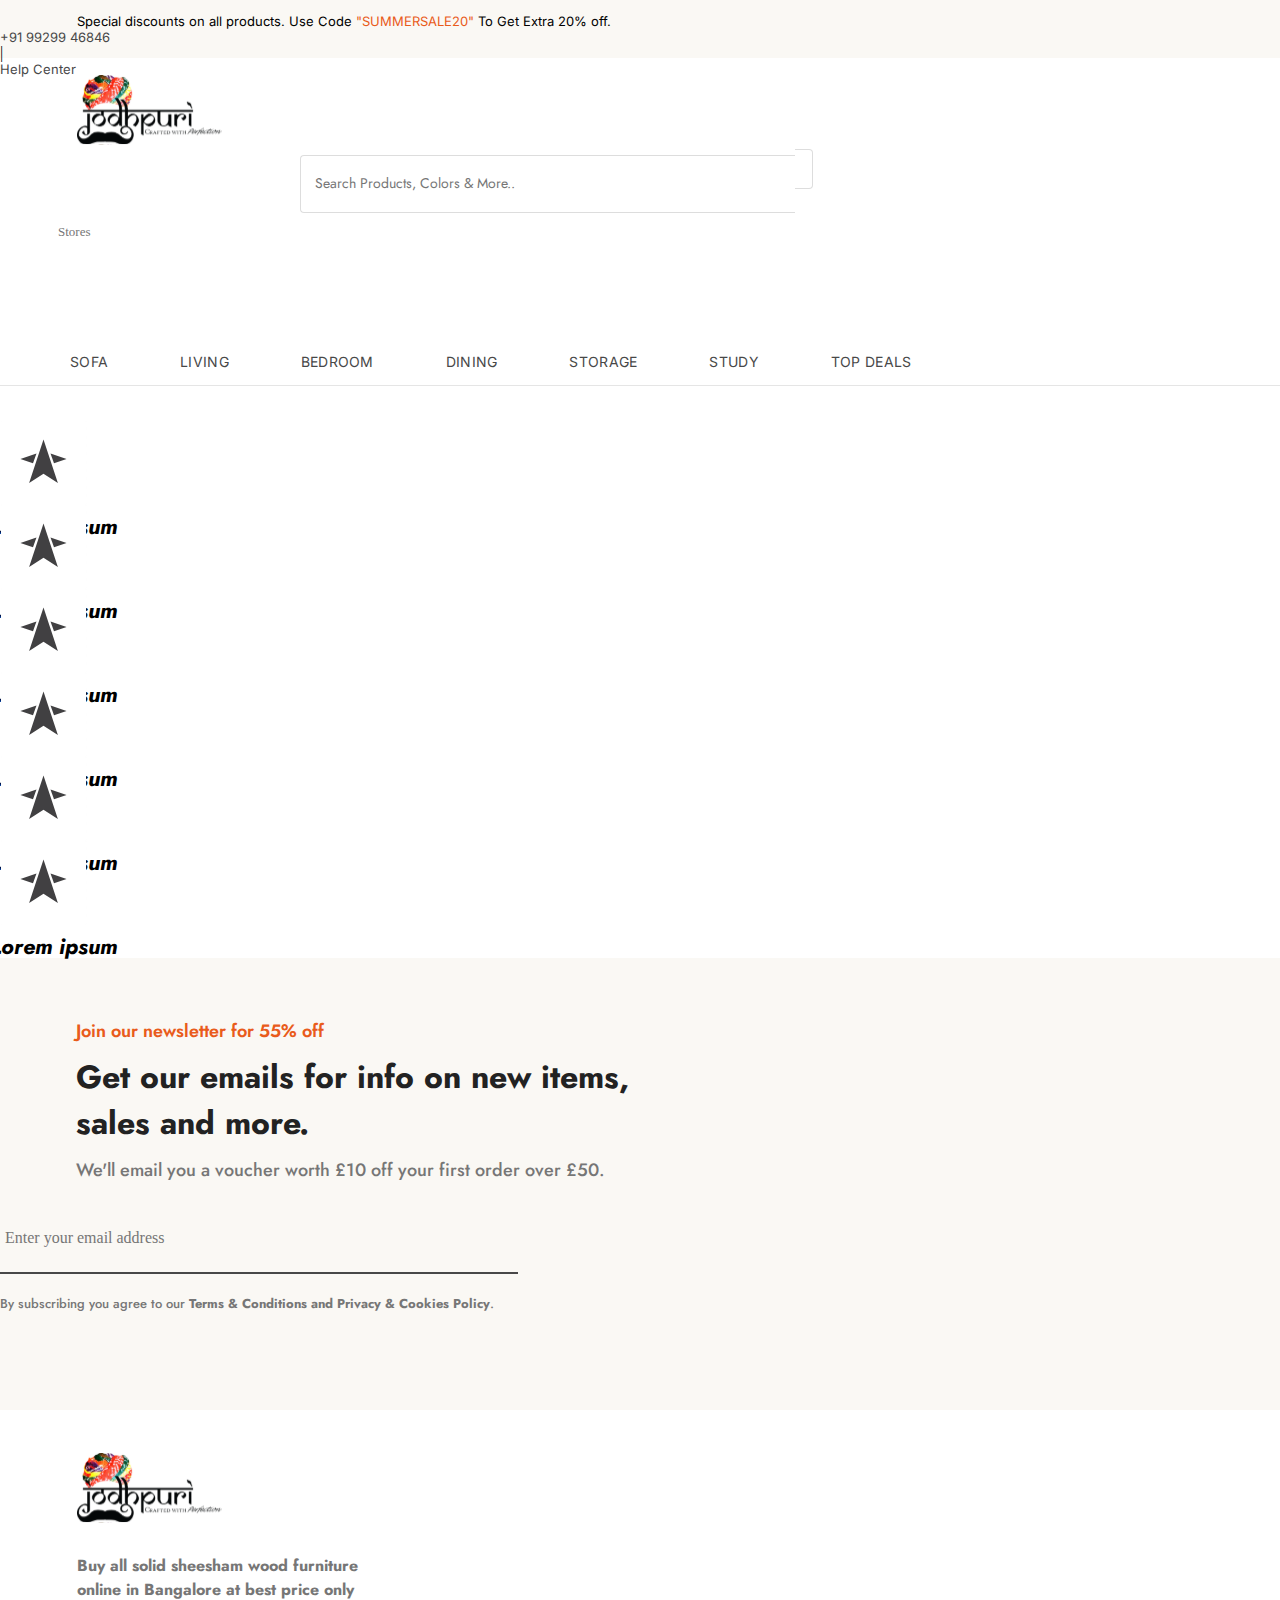
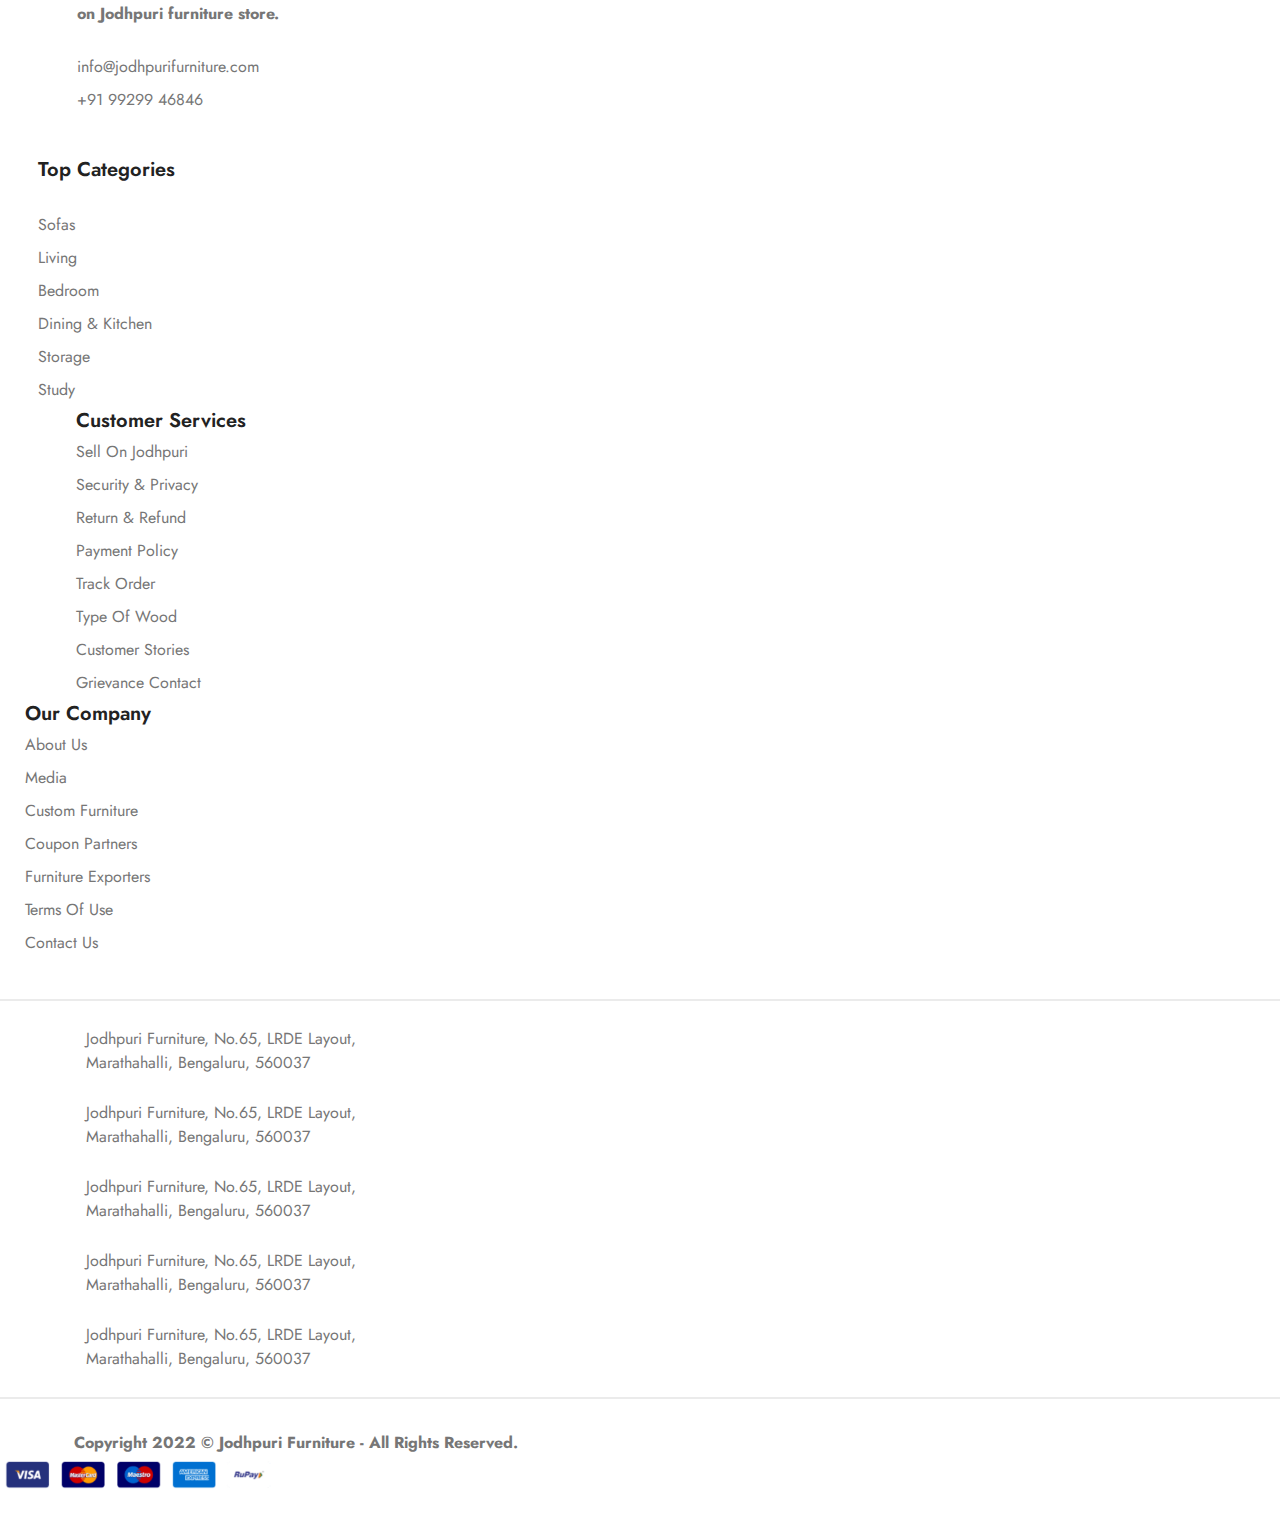
==== aboutus.html @ 8ca2beb3 "ok" ====
<!doctype html>
<html lang="en">

<head>
    <link rel="stylesheet" href="https://cdnjs.cloudflare.com/ajax/libs/font-awesome/6.2.0/css/all.min.css"
        integrity="sha512-xh6O/CkQoPOWDdYTDqeRdPCVd1SpvCA9XXcUnZS2FmJNp1coAFzvtCN9BmamE+4aHK8yyUHUSCcJHgXloTyT2A=="
        crossorigin="anonymous" referrerpolicy="no-referrer" />
    <!-- Required meta tags -->
    <meta charset="utf-8">
    <meta name="viewport" content="width=device-width, initial-scale=1">
    <!--  -->
    <link rel="stylesheet" href="css/index.css">
    <!-- Bootstrap CSS -->
    <link href="https://cdn.jsdelivr.net/npm/bootstrap@5.0.2/dist/css/bootstrap.min.css" rel="stylesheet"
        integrity="sha384-EVSTQN3/azprG1Anm3QDgpJLIm9Nao0Yz1ztcQTwFspd3yD65VohhpuuCOmLASjC" crossorigin="anonymous">
    <link rel="stylesheet" href="mega.css">
    <script src="https://cdnjs.cloudflare.com/ajax/libs/jquery/3.6.1/jquery.min.js" integrity="sha512-aVKKRRi/Q/YV+4mjoKBsE4x3H+BkegoM/em46NNlCqNTmUYADjBbeNefNxYV7giUp0VxICtqdrbqU7iVaeZNXA==" crossorigin="anonymous" referrerpolicy="no-referrer"></script>

    <title>Jodhpuri</title>
</head>

<body>
    <div class="discount container-fluid">
        <div class="container">
            <div class="header-1 d-flex justify-content-between">
                <h1 class="font-13 inter mb-0">
                    Special discounts on all products. Use Code <span>"SUMMERSALE20"</span> To Get Extra 20% off.
                </h1>
                <div class="contact d-flex">
                    <div class="me-3">
                        <i class="fa-solid fa-phone"></i> <a href="" class="font-13 inter">+91 99299 46846</a>
                    </div>
                    |
                    <div class="ms-3">
                        <i class="fa-regular fa-circle-question"></i> <a href="" class="font-13 inter">Help Center</a>
                    </div>
                </div>
            </div>
        </div>
    </div>
    <header>
        <div class="container">
            <div class="d-flex">
                <img src="images/logo.svg" alt="">
                <div class="search">
                    <input type="text" placeholder="Search Products, Colors & More..">
                    <button type="submit">
                        <i class="fa-solid fa-magnifying-glass"></i>
                    </button>
                </div>
                <div class="store d-flex">
                    <i class="fa-solid fa-store"></i>
                    <span class="font-13">Stores</span>
                </div>
                <div class="account">
                    <i class="fa-regular fa-user"></i>
                    <i class="fa-regular fa-heart"></i>
                    <i class="fa-solid fa-cart-shopping"></i>
                </div>

            </div>
            <nav>
                <ul class="ul-reset">
                    <li><a href='#'>SOFA</a></li>
                    <li class='droppable'>
                        <a href='#'>LIVING</a>
                        <div class='mega-menu'>
                            <div class="cf">
                                <ul class="ul-reset">
                                    <h3>Sofa Sets</h3>
                                    <li><a href='#'>Wooden Sofa Sets</a></li>
                                    <li><a href='#'>3 Seater Sofa</a></li>
                                    <li><a href='#'>2 Seater Sofa</a></li>
                                    <li><a href='#'>1 Seater Sofa</a></li>
                                    <li><a href='#'>L Shape Sofa</a></li>
                                </ul><!-- .ul-reset -->
                                <ul class="ul-reset">
                                    <h3>SOFA CUM BED</h3>
                                    <li><a href='#'>Wooden Sofa Sets</a></li>
                                    <li><a href='#'>3 Seater Sofa</a></li>
                                    <li><a href='#'>2 Seater Sofa</a></li>
                                    <li><a href='#'>1 Seater Sofa</a></li>
                                    <li><a href='#'>L Shape Sofa</a></li>
                                </ul><!-- .ul-reset -->
                                <ul class="ul-reset">
                                    <h3>SOFA CUM BED</h3>
                                    <li><a href='#'>Wooden Sofa Sets</a></li>
                                    <li><a href='#'>3 Seater Sofa</a></li>
                                    <li><a href='#'>2 Seater Sofa</a></li>
                                    <li><a href='#'>1 Seater Sofa</a></li>
                                    <li><a href='#'>L Shape Sofa</a></li>
                                </ul><!-- .ul-reset -->
                                <ul class="ul-reset">
                                    <li><img src="images/mega-img.png" alt=""></li>
                                </ul>
                            </div><!-- .container -->
                        </div><!-- .mega-menu -->
                    </li><!-- .droppable -->
                    <li class='droppable'>
                        <a href='#'>BEDROOM</a>
                        <div class='mega-menu'>
                            <div class="container cf">
                                <ul class="ul-reset">
                                    <h3>Heading 1</h3>
                                    <li><a href='#'>Category Two Sublink</a></li>
                                    <li><a href='#'>Category Two Sublink</a></li>
                                    <li><a href='#'>Category Two Sublink</a></li>
                                    <li><a href='#'>Category Two Sublink</a></li>
                                    <li><a href='#'>Category Two Sublink</a></li>
                                </ul><!-- .ul-reset -->
                                <ul class="ul-reset">
                                    <h3>Heading 2</h3>
                                    <li><a href='#'>Category Two Sublink</a></li>
                                    <li><a href='#'>Category Two Sublink</a></li>
                                    <li><a href='#'>Category Two Sublink</a></li>
                                    <li><a href='#'>Category Two Sublink</a></li>
                                    <li><a href='#'>Category Two Sublink</a></li>
                                </ul><!-- .ul-reset -->
                                <ul class="ul-reset">
                                    <h3>Heading 3</h3>
                                    <li><a href='#'>Category Two Sublink</a></li>
                                    <li><a href='#'>Category Two Sublink</a></li>
                                    <li><a href='#'>Category Two Sublink</a></li>
                                    <li><a href='#'>Category Two Sublink</a></li>
                                    <li><a href='#'>Category Two Sublink</a></li>
                                </ul><!-- .ul-reset -->
                                <ul class="ul-reset">
                                    <h3>Heading 4</h3>
                                    <li><a href='#'>Category Two Sublink</a></li>
                                    <li><a href='#'>Category Two Sublink</a></li>
                                    <li><a href='#'>Category Two Sublink</a></li>
                                    <li><a href='#'>Category Two Sublink</a></li>
                                    <li><a href='#'>Category Two Sublink</a></li>
                                </ul><!-- .ul-reset -->
                            </div><!-- .container -->
                        </div><!-- .mega-menu-->
                    </li><!-- .droppable -->
                    <li class="droppable"><a href='#'>DINING</a>
                        <div class='mega-menu'>
                            <div class="cf">
                                <ul class="ul-reset">
                                    <h3>Sofa Sets</h3>
                                    <li><a href='#'>Wooden Sofa Sets</a></li>
                                    <li><a href='#'>3 Seater Sofa</a></li>
                                    <li><a href='#'>2 Seater Sofa</a></li>
                                    <li><a href='#'>1 Seater Sofa</a></li>
                                    <li><a href='#'>L Shape Sofa</a></li>
                                </ul><!-- .ul-reset -->
                                <ul class="ul-reset">
                                    <h3>SOFA CUM BED</h3>
                                    <li><a href='#'>Wooden Sofa Sets</a></li>
                                    <li><a href='#'>3 Seater Sofa</a></li>
                                    <li><a href='#'>2 Seater Sofa</a></li>
                                    <li><a href='#'>1 Seater Sofa</a></li>
                                    <li><a href='#'>L Shape Sofa</a></li>
                                </ul><!-- .ul-reset -->
                                <ul class="ul-reset">
                                    <h3>SOFA CUM BED</h3>
                                    <li><a href='#'>Wooden Sofa Sets</a></li>
                                    <li><a href='#'>3 Seater Sofa</a></li>
                                    <li><a href='#'>2 Seater Sofa</a></li>
                                    <li><a href='#'>1 Seater Sofa</a></li>
                                    <li><a href='#'>L Shape Sofa</a></li>
                                </ul><!-- .ul-reset -->
                                <ul class="ul-reset">
                                    <li><img src="images/mega-img.png" alt=""></li>
                                </ul>
                            </div><!-- .container -->
                        </div>
                    </li>
                    <li><a href='#'>STORAGE</a></li>
                    <li><a href='#'>STUDY</a></li>
                    <li><a href='#'>TOP DEALS</a></li>
                </ul><!-- .container .ul-reset -->
            </nav>
        </div>
    </header>





    <section class="section-14">
        <div class="container">
            <div class="row">
                <div class="col-lg-2">
                    <div class="star d-flex">
                        <img src="images/star.svg" alt="">
                        <h1 class="jost fw-700">Lorem ipsum</h1>
                    </div>
                </div>
                <div class="col-lg-2">
                    <div class="star d-flex">
                        <img src="images/star.svg" alt="">
                        <h1 class="jost fw-700">Lorem ipsum</h1>
                    </div>
                </div>
                <div class="col-lg-2">
                    <div class="star d-flex">
                        <img src="images/star.svg" alt="">
                        <h1 class="jost fw-700">Lorem ipsum</h1>
                    </div>
                </div>
                <div class="col-lg-2">
                    <div class="star d-flex">
                        <img src="images/star.svg" alt="">
                        <h1 class="jost fw-700">Lorem ipsum</h1>
                    </div>
                </div>
                <div class="col-lg-2">
                    <div class="star d-flex">
                        <img src="images/star.svg" alt="">
                        <h1 class="jost fw-700">Lorem ipsum</h1>
                    </div>
                </div>
                <div class="col-lg-2">
                    <div class="star d-flex">
                        <img src="images/star.svg" alt="">
                        <h1 class="jost fw-700">Lorem ipsum</h1>
                    </div>
                </div>
            </div>
        </div>
    </section>

    <section class="section-15 container-fluid px-0">
        <div class="container">
            <div class="row">
                <div class="col-lg-6">
                    <div class="sec15-box">
                        <h2 class="jost fw-600 font-18">Join our newsletter for 55% off</h2>
                        <h1 class="jost fw-700 color-22222 font-32">Get our emails for info on new items,
                            <br> sales and more.
                        </h1>
                        <h3 class="font-18 fw-500 jost color-767676">We'll email you a voucher worth £10 off your first
                            order over £50.</h3>
                    </div>

                </div>
                <div class="col-lg-6">
                    <div class="sec15-box2">

                        <form action="">
                            <div class="floating-label">
                                <input class="floating-input" type="text" placeholder=" ">
                                <span class="highlight"></span>
                                <label class="color-767676 font-16">Enter your email address</label>
                            </div>
                        </form>
                        <h4 class="font-13 jost fw-500 color-767676">
                            By subscribing you agree to our <b>Terms & Conditions and Privacy & Cookies Policy</b>.
                        </h4>

                    </div>
                </div>
            </div>
        </div>
    </section>

    <footer class="container-fluid">
        <div class="footer-1">
            <div class="container">
                <div class="row">
                    <div class="col-lg-4">
                        <div class="footer-1-1">
                            <a href=""><img src="images/logo.svg" alt=""></a>
                            <h1 class="jost font-16 color-767676">
                                Buy all solid sheesham wood furniture online in Bangalore at best price only on Jodhpuri
                                furniture store.
                            </h1>
                            <a href="" class="jost font-16 color-767676"> info@jodhpurifurniture.com</a>
                            <br>
                            <a href="" class="jost font-16 color-767676">+91 99299 46846</a>
                            <div class="social-media">
                                <i class="fa-brands fa-square-facebook"></i>
                                <i class="fa-brands fa-twitter"></i>
                                <i class="fa-brands fa-square-instagram"></i>
                                <i class="fa-brands fa-linkedin-in"></i>
                            </div>

                        </div>
                    </div>
                    <div class="col-lg-2">
                        <div class="footer1-2">
                            <h2 class="font-20 fw-600 jost color-22222">Top Categories</h2>
                            <ul class="p-0">
                                <li><a href="">Sofas</a></li>
                                <li><a href="">Living</a></li>
                                <li><a href="">Bedroom</a></li>
                                <li><a href="">Dining & Kitchen</a></li>
                                <li><a href="">Storage</a></li>
                                <li><a href=""> Study</a></li>
                            </ul>
                        </div>
                    </div>

                    <div class="col-lg-3">
                        <div class="footer1-3">
                            <h2 class="font-20 fw-600 jost color-22222">Customer Services</h2>
                            <ul class="p-0">
                                <li><a href="">Sell On Jodhpuri</a></li>
                                <li><a href="">Security & Privacy</a></li>
                                <li><a href="">Return & Refund</a></li>
                                <li><a href="">Payment Policy</a></li>
                                <li><a href="">Track Order</a></li>
                                <li><a href="">Type Of Wood</a></li>
                                <li><a href="">Customer Stories</a></li>
                                <li><a href="">Grievance Contact</a></li>

                            </ul>

                        </div>
                    </div>
                    <div class="col-lg-3">
                        <div class="footer1-4">
                            <h2 class="font-20 fw-600 jost color-22222">Our Company</h2>
                            <ul class="p-0">
                                <li><a href="">About Us</a></li>
                                <li><a href="">Media</a></li>
                                <li><a href="">Custom Furniture</a></li>
                                <li><a href="">Coupon Partners</a></li>
                                <li><a href="">Furniture Exporters</a></li>
                                <li><a href="">Terms Of Use</a></li>
                                <li><a href="">Contact Us</a></li>









                            </ul>

                        </div>
                    </div>
                </div>
                <div class="border"></div>
                <div class="loctaion d-flex">
                    <div class="location-box d-flex">
                        <i class="fa-solid fa-location-dot"></i>
                        <p class="jost color-767676 font-16 mb-0">
                            Jodhpuri Furniture, No.65, LRDE Layout, Marathahalli, Bengaluru, 560037
                        </p>
                    </div>
                    <div class="location-box d-flex">
                        <i class="fa-solid fa-location-dot"></i>
                        <p class="jost color-767676 font-16 mb-0">
                            Jodhpuri Furniture, No.65, LRDE Layout, Marathahalli, Bengaluru, 560037
                        </p>
                    </div>
                    <div class="location-box d-flex">
                        <i class="fa-solid fa-location-dot"></i>
                        <p class="jost color-767676 font-16 mb-0">
                            Jodhpuri Furniture, No.65, LRDE Layout, Marathahalli, Bengaluru, 560037
                        </p>
                    </div>


                </div>
                <div class="loctaion d-flex">
                    <div class="location-box d-flex">
                        <i class="fa-solid fa-location-dot"></i>
                        <p class="jost color-767676 font-16 mb-0">
                            Jodhpuri Furniture, No.65, LRDE Layout, Marathahalli, Bengaluru, 560037
                        </p>
                    </div>
                    <div class="location-box d-flex">
                        <i class="fa-solid fa-location-dot"></i>
                        <p class="jost color-767676 font-16 mb-0">
                            Jodhpuri Furniture, No.65, LRDE Layout, Marathahalli, Bengaluru, 560037
                        </p>
                    </div>
                </div>
                <div class="border2"></div>
            </div>
        </div>
    </footer>

    </div>
    <div class="disclaimer container-fluid">
        <div class="container d-flex justify-content-between">

            <h1 class="color-767676 fw-normal jost font-16">Copyright 2022 © Jodhpuri Furniture - All Rights Reserved.
            </h1>
            <img src="images/upi.svg" alt="">
        </div>
    </div>


















    <!-- Option 1: Bootstrap Bundle with Popper -->
    <script src="https://cdn.jsdelivr.net/npm/bootstrap@5.0.2/dist/js/bootstrap.bundle.min.js"
        integrity="sha384-MrcW6ZMFYlzcLA8Nl+NtUVF0sA7MsXsP1UyJoMp4YLEuNSfAP+JcXn/tWtIaxVXM"
        crossorigin="anonymous"></script>
</body>
<script>
$(document).ready(function(){
  $('.wishlist-btn').click(function(){
    // $('.wishlist-btn').removeClass("wishlist-btn-active");
    $(this).addClass("wishlist-btn-active");
});
});
</script>

</html>
---- css/index.css ----
@charset "UTF-8";
@import url("https://fonts.googleapis.com/css2?family=Jost:ital,wght@0,100;0,200;0,400;0,500;0,600;0,700;0,800;1,100;1,400&display=swap");
@import url("https://fonts.googleapis.com/css2?family=Inter:wght@400;500;600;700&family=Jost:ital,wght@0,100;0,200;0,400;0,500;0,600;0,700;0,800;1,100;1,400&display=swap");
* {
  margin: 0px;
  padding: 0px;
}

a {
  color: black;
  text-decoration: none;
}

.container {
  max-width: 1392px !important;
}

.font-13 {
  font-size: 13px;
}

.font-14 {
  font-size: 14px;
}

.font-15 {
  font-size: 15px;
}

.font-16 {
  font-size: 16px;
}

.font-18 {
  font-size: 18px;
}

.font-20 {
  font-size: 20px;
}

.font-24 {
  font-size: 24px;
}

.font-32 {
  font-size: 32px;
}

.font-48 {
  font-size: 48px;
}

.fw-700 {
  font-weight: 700;
}

.fw-600 {
  font-weight: 600;
}

.fw-500 {
  font-weight: 500;
}

.jost {
  font-family: "Jost", sans-serif;
}

.inter {
  font-family: "Inter", sans-serif;
}

.color-22222 {
  color: #222222;
}

.color-767676 {
  color: #767676;
}

.color-6 {
  color: #E95B1B;
}

.p-16 {
  padding: 16px;
}

.m-r-16 {
  margin-right: 16px;
}

.discount-tag {
  width: 70px;
  height: 24px;
  background: #EB7700;
  color: #ffffff;
  padding: 2px 8px;
}

.discount {
  background-color: #FAF8F4;
  padding: 13px 0px;
}
.discount h1 {
  margin-left: 77px;
  font-weight: normal;
}
.discount span {
  color: #E95B1B;
}
.discount .contact {
  margin-right: 76px;
  height: 16px;
  line-height: 1;
}
.discount .contact a {
  color: #484848;
  text-decoration: none;
}
.discount .contact .fa-phone {
  font-size: 12px;
}

header {
  margin-top: 17px;
  border-bottom: 1px solid #e5e5e5;
}
header .container img {
  margin-left: 77px;
}
header .container .search {
  margin: auto 0px;
  margin-left: 300px;
}
header .container .search input {
  width: 480px;
  padding: 8px 0px 8px 14px;
  margin: auto 0px;
  height: 40px;
  border: 1px solid #dddddd;
  border-right: 0px;
  border-radius: 4px 0px 0px 4px;
}
header .container .search input::-moz-placeholder {
  color: #767676;
  font-family: "Jost", sans-serif;
  font-size: 14px;
}
header .container .search input:-ms-input-placeholder {
  color: #767676;
  font-family: "Jost", sans-serif;
  font-size: 14px;
}
header .container .search input::placeholder {
  color: #767676;
  font-family: "Jost", sans-serif;
  font-size: 14px;
}
header .container .search button {
  height: 40px;
  background: transparent;
  border: 1px solid #dddddd;
  border-left: 0px;
  padding-right: 16.5px;
  margin-left: -4px;
  border-radius: 0px 4px 4px 0px;
}
header .container .store {
  line-height: 1;
  height: 40px;
  margin: auto 0px;
  margin-left: 50px;
  padding: 10px 0px;
  color: #767676;
  transition: 300ms ease-in;
}
header .container .store:hover {
  color: #E95B1B;
}
header .container .store span {
  margin-left: 8px;
}
header .container .account {
  line-height: 1;
  height: 40px;
  margin: auto 0px;
  padding: 10px 0px;
  margin-left: 24px;
  color: #767676;
  transition: 300ms ease-in;
}
header .container .account i {
  margin-right: 24px;
}
header .container .account i:hover {
  color: #E95B1B;
}

.section-1 {
  margin-top: 16px;
}
.section-1 h1 {
  color: #c84620;
}
.section-1 button {
  width: 113px;
  height: 42px;
  background-color: #EB7700;
  border: 0px;
  border-radius: 4px;
  color: white;
  margin-top: 31px;
}
.section-1 button:hover {
  background: transparent;
  color: #484848;
  border: 1px solid #484848;
}
.section-1 .bg-background1 {
  background: url(../images/sec1.png);
  width: 100%;
  height: 528px;
  padding: 29px 0px 0px 35px;
}
.section-1 .bg-background2 {
  background: url(../images/sec1-2.png);
  width: 100%;
  height: 528px;
  padding: 32px 0px 0px 29px;
}
.section-1 .bg-background2 h1 {
  font-size: 40px;
  line-height: 58px;
}
.section-1 .bg-background2 h2 {
  background: rgba(255, 255, 255, 0.5);
  width: -webkit-fit-content;
  width: -moz-fit-content;
  width: fit-content;
  padding: 4px 16px;
}
.section-1 .bg-background2 button {
  background-color: #EB7700;
  border: 0px;
  color: #ffffff;
  margin-top: 25px;
}
.section-1 .bg-background2 button:hover {
  background: transparent;
  color: #484848;
  border: 1px solid #484848;
}

.border {
  border: 1px solid #ebebeb;
}

.section-2 {
  margin-top: 38px;
  text-align: center;
}
.section-2 p {
  color: #767676;
}
.section-2 span {
  font-size: 16px;
  font-family: "Jost", sans-serif;
  color: #222222;
}
.section-2 .cat-box {
  width: 212px;
  height: 148px;
  background: #f8f8f8;
  display: grid;
  justify-content: center;
  place-items: center;
  transition: 300ms ease-in;
}
.section-2 .cat-box img {
  transition: 300ms ease-in;
}
.section-2 .cat-box:hover img {
  transform: scale(1.05);
}

.section-3 {
  margin-top: 54px;
}
.section-3 .container {
  text-align: center;
}
.section-3 .container h1 {
  margin-bottom: 6px;
}
.section-3 .container p {
  color: #767676;
}
.section-3 .container p a {
  color: #E95B1B;
}
.section-3 .container .bg-sec3 {
  width: 100%;
  height: 480px;
  overflow: hidden;
}
.section-3 .container .bg-sec3 img {
  width: 100%;
  height: 100%;
  transition: 300ms ease;
}
.section-3 .container .bg-sec3 img:hover {
  transform: scale(1.05);
}
.section-3 .container .sec3-box {
  width: 392px;
  height: 123px;
  background: #ffffff;
  margin: auto;
  padding-top: 18px;
  margin-top: -32px;
  position: -webkit-sticky;
  position: sticky;
}
.section-3 .container .sec3-box span {
  color: #E95B1B;
  margin-bottom: 4px;
}
.section-3 .container .sec3-box h2 {
  margin-bottom: 0px;
  line-height: 46px;
}

.section-4 {
  margin-top: 101px;
}
.section-4 .container p {
  color: #767676;
}
.section-4 .container strike {
  color: #767676;
  margin-left: 8px;
}
.section-4 .container h3 {
  margin-top: 12px;
  margin-bottom: 8px;
}
.section-4 .container .bg-sec4-1 {
  background: url(../images/sec4-1.png);
  width: 100%;
  height: 232px;
}
.section-4 .container .bg-sec4-2 {
  background: url(../images/sec4-2.png);
  width: 100%;
  height: 232px;
}
.section-4 .container .bg-sec4-3 {
  background: url(../images/sec4-3.png);
  width: 100%;
  height: 232px;
}
.section-4 .container .bg-sec4-4 {
  background: url(../images/sec4-4.png);
  width: 100%;
  height: 232px;
}

.section-5 {
  margin-top: 82px;
}
.section-5 .sec5-bg {
  width: 100%;
  height: 618px;
  background: url(../images/sec-5-main.png);
  padding: 96px 0px 0px 947px;
}
.section-5 .sec5-bg span {
  color: #E95B1B;
}
.section-5 .sec5-bg h1 {
  font-size: 42px;
}
.section-5 .sec5-bg p {
  color: #767676;
  line-height: 26px;
  width: 390px;
}
.section-5 .sec5-bg button {
  width: 139px;
  height: 48px;
  background-color: #EB7700;
  border: 0px;
  color: white;
  border-radius: 4px;
  transition: 300ms ease-in;
  margin-top: 70px;
}
.section-5 .sec5-bg button:hover {
  background: transparent;
  color: #484848;
  border: 1px solid #484848;
}

.section-6 {
  margin-top: 70px;
}
.section-6 h1 {
  margin-bottom: 6px;
}
.section-6 .sec6-box {
  margin-top: 34px;
}
.section-6 .sec6-bg1 {
  background: url(../images/sec6-1.png);
  width: 100%;
  height: 232px;
}
.section-6 .sec6-bg2 {
  background: url(../images/sec6-2.png);
  width: 100%;
  height: 232px;
}
.section-6 .sec6-bg3 {
  background: url(../images/sec6-3.png);
  width: 100%;
  height: 232px;
}
.section-6 .sec6-bg4 {
  background: url(../images/sec6-4.png);
  width: 100%;
  height: 232px;
}
.section-6 h3 {
  margin-bottom: 6px;
  margin-top: 12px;
}

.section-7 {
  background-color: #f4f9fc;
  padding-top: 54px;
  padding-bottom: 54px;
  margin-top: 72px;
}
.section-7 h2 {
  margin-bottom: 34px;
}
.section-7 h3 {
  margin-top: 12px;
}

.sec7-bg1 {
  background: url(../images/sec7-1.png);
  width: 100%;
  height: 232px;
}

.sec7-bg2 {
  background: url(../images/sec7-2.png);
  width: 100%;
  height: 232px;
}

.sec7-bg3 {
  background: url(../images/sec7-3.png);
  width: 100%;
  height: 232px;
}

.sec7-bg4 {
  background: url(../images/sec7-4.png);
  width: 100%;
  height: 232px;
}

.section-8 {
  margin-top: 78px;
}
.section-8 .sec8-box1 {
  background: url(../images/sec8-1.png);
  width: 100%;
  height: 460px;
  padding: 26px 0px 0px 32px;
}
.section-8 .sec8-box2 {
  background: url(../images/sec8-2.png);
  width: 100%;
  height: 460px;
  padding: 26px 0px 0px 32px;
}
.section-8 button {
  width: 139px;
  height: 48px;
  background-color: #EB7700;
  border: 0px;
  color: white;
  border-radius: 4px;
  transition: 300ms ease-in;
  margin-top: 36px;
}
.section-8 button:hover {
  background: transparent;
  color: #484848;
  border: 1px solid #484848;
}
.section-8 h1 {
  color: #c84620;
  font-size: 40px;
  line-height: 58px;
  margin-bottom: 7px;
}
.section-8 h2 {
  color: #484848;
  background: rgba(255, 255, 255, 0.5);
  width: -webkit-fit-content;
  width: -moz-fit-content;
  width: fit-content;
  padding: 4px 16px;
}

.section-9 {
  margin-top: 56px;
}
.section-9 h2 {
  margin-bottom: 34px;
}
.section-9 h3 {
  margin-top: 12px;
}
.section-9 span {
  margin-right: 8px;
}
.section-9 .bg-sec9-1 {
  background: url(../images/sec9-1.png);
  width: 100%;
  height: 232px;
}
.section-9 .bg-sec9-2 {
  background: url(../images/sec9-2.png);
  width: 100%;
  height: 232px;
}
.section-9 .bg-sec9-3 {
  background: url(../images/sec9-3.png);
  width: 100%;
  height: 232px;
}
.section-9 .bg-sec9-4 {
  background: url(../images/sec9-4.png);
  width: 100%;
  height: 232px;
}

.section-10 {
  margin-top: 72px;
}
.section-10 h2 {
  margin-bottom: 34px;
}
.section-10 h3 {
  margin-top: 14px;
  margin-bottom: 6px;
}
.section-10 p {
  margin-bottom: 24px;
}
.section-10 .border {
  margin-top: 0px;
}
.section-10 button {
  width: 153px;
  height: 40px;
  border: 1px solid #E95B1B;
  background: transparent;
  color: #E95B1B;
  border-radius: 4px;
  transition: 300ms ease;
  margin-bottom: 155px;
}
.section-10 button i {
  margin-left: 10px;
}
.section-10 button:hover {
  color: #ffffff;
  background: #E95B1B;
  border: 0px;
}
.section-10 .bg-sec10-1 {
  background: url(../images/sec10-1.png);
  height: 248px;
  width: 100%;
}
.section-10 .bg-sec10-2 {
  background: url(../images/sec10-2.png);
  height: 248px;
  width: 100%;
}
.section-10 .bg-sec10-3 {
  background: url(../images/sec10-3.png);
  height: 248px;
  width: 100%;
}

.section-11 {
  margin-top: 81px;
}
.section-11 h1 {
  margin-bottom: 6px;
  line-height: 26px;
}

.section-12 {
  margin-top: 82px;
  background: #f4f9fc;
  padding: 48px 0px 56px 0px;
}
.section-12 h2 {
  margin-bottom: 40px;
}
.section-12 img {
  width: 100%;
}
.section-12 h3 {
  font-size: 20px;
  margin-top: 18px;
}
.section-12 button {
  width: 113px;
  height: 40px;
  border: 1px solid #E95B1B;
  border-radius: 4px;
  background: transparent;
  color: #E95B1B;
  margin-top: 55px;
  transition: 300ms ease;
}
.section-12 button:hover {
  background-color: #E95B1B;
  color: white;
}
.section-12 .rating {
  padding: 5px 11px;
  width: 70px;
  height: 28px;
  background: rgba(233, 91, 27, 0.1);
  border-radius: 20px;
  line-height: 1;
  color: #e95b1b;
}
.section-12 .rating i {
  margin-left: 6px;
}

.section-13 {
  padding-top: 12px;
}
.section-13 .content {
  margin-top: 36px;
}
.section-13 .content h1 {
  font-size: 20px;
}
.section-13 .content p {
  margin-top: 12px;
  padding-right: 35px;
  line-height: 22px;
}
.section-13 .content .border {
  margin-top: 24px;
}

.section-14 {
  margin-top: 34px;
}
.section-14 h1 {
  font-style: italic;
  font-size: 21.9886px;
  margin: auto 0px;
  height: -webkit-fit-content;
  height: -moz-fit-content;
  height: fit-content;
  margin-left: -10px;
}
.section-14 .star {
  height: 84px;
}

.section-15 {
  margin-top: 34px;
  background: #faf8f4;
  padding-top: 60px;
  padding-bottom: 97px;
}
.section-15 .sec15-box {
  padding-left: 76px;
}
.section-15 .sec15-box2 {
  padding-top: 51px;
}
.section-15 .sec15-box2 .floating-label {
  position: relative;
  margin-bottom: 20px;
}
.section-15 .sec15-box2 .floating-input,
.section-15 .sec15-box2 .floating-select {
  font-size: 14px;
  padding: 4px 4px;
  display: block;
  width: 510px;
  height: 30px;
  background-color: transparent;
  border: none;
  border-bottom: 2px solid #484848;
}
.section-15 .sec15-box2 .floating-input:focus,
.section-15 .sec15-box2 .floating-select:focus {
  outline: none;
  border-bottom: 2px solid #E95B1B;
}
.section-15 .sec15-box2 label {
  position: absolute;
  pointer-events: none;
  left: 5px;
  top: -5px;
  transition: 0.2s ease all;
}
.section-15 .sec15-box2 .floating-input:not(:-moz-placeholder-shown) ~ label {
  top: -22px;
  font-size: 14px;
  color: #E95B1B;
}
.section-15 .sec15-box2 .floating-input:not(:-ms-input-placeholder) ~ label {
  top: -22px;
  font-size: 14px;
  color: #E95B1B;
}
.section-15 .sec15-box2 .floating-input:focus ~ label,
.section-15 .sec15-box2 .floating-input:not(:placeholder-shown) ~ label {
  top: -22px;
  font-size: 14px;
  color: #E95B1B;
}
.section-15 .sec15-box2 .floating-select:focus ~ label,
.section-15 .sec15-box2 .floating-select:not([value=""]):valid ~ label {
  top: -18px;
  font-size: 14px;
  color: #E95B1B;
}
.section-15 h2 {
  color: #E95B1B;
  margin-bottom: 10px;
}
.section-15 h1 {
  line-height: 46px;
  margin-bottom: 11px;
}

footer {
  padding-top: 43px;
}
footer .border {
  margin-top: 40px;
  margin-bottom: 26px;
}
footer .footer-1-1 {
  padding-left: 77px;
}
footer .footer-1-1 img {
  margin-bottom: 20px;
}
footer .footer-1-1 h1 {
  width: 298px;
  line-height: 24px;
  margin-bottom: 24px;
}
footer .footer-1-1 a {
  text-decoration: none;
  margin-bottom: 6px;
}
footer .footer-1-1 .social-media {
  margin-top: 18px;
}
footer .footer-1-1 .social-media i {
  margin-right: 14px;
  color: #767676;
  font-size: 18px;
}
footer a {
  line-height: 33px;
  text-decoration: none;
  color: #767676;
  font-family: "Jost", sans-serif;
}
footer a:hover {
  color: #E95B1B;
}
footer li {
  list-style: none;
}
footer .footer1-2 {
  padding-left: 38px;
}
footer .footer1-2 h2 {
  margin-bottom: 24px;
}
footer .footer1-3 {
  padding-left: 76px;
}
footer .footer1-4 {
  padding-left: 25px;
}
footer .loctaion {
  padding-left: 76px;
  color: #767676;
  line-height: 1;
}
footer .loctaion p {
  width: 295px;
  margin-left: 10px;
  line-height: 24px;
}
footer .loctaion .location-box {
  margin-right: 94px;
  margin-bottom: 26px;
}
footer .loctaion i {
  padding-top: 7px;
}

.border2 {
  border: 1px solid #ebebeb;
  margin-bottom: 32px;
}

.disclaimer {
  padding-bottom: 40px;
}
.disclaimer h1 {
  margin-left: 74px;
}
.disclaimer img {
  margin-right: 73px;
}

.listing-section1 {
  padding: 88px 0px 68px 0px;
  background: #f8f8f8;
}
.listing-section1 p {
  margin-bottom: 32px;
}
.listing-section1 p span {
  color: #E95B1B;
}
.listing-section1 .items-slider {
  padding-left: 100px;
}
.listing-section1 .li-sec1-box {
  margin-right: 24px;
}
.listing-section1 .box-list {
  width: 212px;
  height: 148px;
  background: #ffffff;
  display: grid;
  place-items: center;
}
.listing-section1 .box-list img {
  transition: 300ms ease;
}
.listing-section1 .box-list:hover img {
  transform: scale(1.08);
}
.listing-section1 h2 {
  margin-top: 6px;
}

.listing-section2 {
  padding-top: 40px;
}
.listing-section2 .filter-options h1 {
  margin-bottom: 19px;
}
.listing-section2 .filter-options h6 {
  margin-left: 16px;
  margin-bottom: 0px;
  width: 200px;
  font-weight: normal;
}
.listing-section2 .filter-row {
  margin-bottom: 18px;
}
.listing-section2 .filter-row input + label {
  display: inline-block;
  width: 14px;
  height: 14px;
  border: 1px solid #bcbcbc;
  border-radius: 2px;
  cursor: pointer;
  width: 20px;
  height: 20px;
}
.listing-section2 .filter-row input:checked + label:after {
  position: relative;
  top: -4px;
  left: 2px;
  content: "✓";
  font-size: 15px;
}
.listing-section2 .filter-row input {
  display: none;
}
.listing-section2 .filter-row button {
  border: 0px;
  background: transparent;
}
.listing-section2 .range-selector {
  margin-top: 35px;
}
.listing-section2 .select-finish {
  margin-top: 35px;
}
.listing-section2 .select-finish img {
  width: 22px;
  height: 22px;
}
.listing-section2 .select-finish h6 {
  padding-top: 2px;
}
.listing-section2 .select-storage {
  margin-top: 35px;
}
.listing-section2 .sorting-bar {
  padding: 20px 16px 18px 17px;
  background: #f8f8f8;
}
.listing-section2 .sorting-bar select {
  height: 42px;
  padding: 10px 16px;
  width: 241px;
  margin-left: 8px;
  background: #ffffff;
  border: 1px solid #ebebeb;
}
.listing-section2 .sorting-bar button {
  border: 0px;
  margin-right: 8px;
  background: transparent;
}
.listing-section2 .sorting-bar h6 {
  height: -webkit-fit-content;
  height: -moz-fit-content;
  height: fit-content;
  margin: auto 0px;
  margin-left: 12px;
}
.listing-section2 .sorting-bar h2 {
  height: -webkit-fit-content;
  height: -moz-fit-content;
  height: fit-content;
  margin: auto 0px;
  margin-left: 19px;
}
.listing-section2 .list-box {
  margin-top: 32px;
}
.listing-section2 .list-box strike {
  margin-left: 9px;
}
.listing-section2 .list-box h5 {
  margin-top: 12px;
}
.listing-section2 .list-box b {
  font-weight: 600;
}
.listing-section2 .list-box .item-pic1 {
  width: 100%;
  height: 232px;
  padding: 8px 8px 16px 8px;
  background: url(../images/list-1.png);
}
.listing-section2 .list-box .item-pic1:hover .add-to-cart {
  opacity: 1;
}
.listing-section2 .list-box .item-pic2 {
  width: 100%;
  height: 232px;
  padding: 8px 8px 16px 8px;
  background: url(../images/list-2.png);
}
.listing-section2 .list-box .item-pic2:hover .add-to-cart {
  opacity: 1;
}
.listing-section2 .list-box .item-pic3 {
  width: 100%;
  height: 232px;
  padding: 8px 8px 16px 8px;
  background: url(../images/list-3.png);
}
.listing-section2 .list-box .item-pic3:hover .add-to-cart {
  opacity: 1;
}
.listing-section2 .list-box .item-pic4 {
  width: 100%;
  height: 232px;
  padding: 8px 8px 16px 8px;
  background: url(../images/list-4.png);
}
.listing-section2 .list-box .item-pic4:hover .add-to-cart {
  opacity: 1;
}
.listing-section2 .list-box .item-pic5 {
  width: 100%;
  height: 232px;
  padding: 8px 8px 16px 8px;
  background: url(../images/list-5.png);
}
.listing-section2 .list-box .item-pic5:hover .add-to-cart {
  opacity: 1;
}
.listing-section2 .list-box .item-pic6 {
  width: 100%;
  height: 232px;
  padding: 8px 8px 16px 8px;
  background: url(../images/list-6.png);
}
.listing-section2 .list-box .item-pic6:hover .add-to-cart {
  opacity: 1;
}

.wishlist-btn {
  padding: 4px 6px;
  width: 32px;
  height: 28px;
  background: url(../images/heart.svg) no-repeat;
  background-color: white;
  border-radius: 4px;
  border: 0px;
  color: #767676;
  line-height: 1;
  background-size: 20px 20px;
  background-position: 6px 4px;
}

.wishlist-btn-active {
  background: url(../images/active-heart.svg) no-repeat;
  background-color: white;
  background-size: 20px 20px;
  background-position: 6px 4px;
}

.add-to-cart {
  padding: 6px 10px;
  width: 131px;
  height: 35px;
  background: #E95B1B;
  border-radius: 4px;
  border: 0px;
  color: #ffffff;
  font-family: "Jost", sans-serif;
  margin-top: 145px;
  transition: 300ms ease;
  opacity: 0;
}

.container2 {
  max-width: 1240px;
  padding-right: var(--bs-gutter-x, 0.75rem);
  padding-left: var(--bs-gutter-x, 0.75rem);
  margin-right: auto;
  margin-left: auto;
}

.header-2 {
  padding-top: 10px;
  padding-bottom: 20px;
  border-bottom: 1px solid #e5e5e5;
}
.header-2 .img1 {
  margin-right: 263px;
}
.header-2 .progress-bar-cart {
  place-items: center;
}
.header-2 .progress-bar-cart h2 {
  height: -webkit-fit-content;
  height: -moz-fit-content;
  height: fit-content;
  margin: auto 0px;
  margin-left: 8px;
}
.header-2 .progress-bar-cart .border3 {
  border: 1px dashed #767676;
  width: 70px;
  margin: 0px 11px;
}

.Cart {
  margin-top: 31px;
}
.Cart h2 {
  height: -webkit-fit-content;
  height: -moz-fit-content;
  height: fit-content;
  margin: auto 0px;
  margin-right: 15px;
}
.Cart .pincode input {
  width: 209px;
  height: 40px;
  margin-left: -5px;
  padding: 10px 0px 10px 12px;
  border: 1px solid #e5e5e5;
  border-right: 0px;
}
.Cart .pincode input::-moz-placeholder {
  font-size: 14px;
}
.Cart .pincode input:-ms-input-placeholder {
  font-size: 14px;
}
.Cart .pincode input::placeholder {
  font-size: 14px;
}
.Cart .pincode input[type=text]:focus {
  border: 1px solid black;
  border: 1px solid #e5e5e5;
  border-right: 0px;
}
.Cart .pincode button {
  border: 1px solid #e5e5e5;
  border-left: 0px;
  font-size: 13px;
  height: 40px;
  background: transparent;
  line-height: 1.8;
  padding: 10px 14px 10px 0px;
}
.Cart .saved {
  padding: 10px 128px;
  width: 100%;
  height: 42px;
  background: rgba(76, 175, 80, 0.1);
  border: 1px dashed #4caf50;
  margin-top: 20px;
}
.Cart .saved h1 {
  color: #4caf50;
}

.cart-item {
  padding: 24px 0px;
  border-bottom: 1px solid #e5e5e5;
  margin: 10px 0px;
}
.cart-item .cart-item-content {
  margin-left: 20px;
  width: 79%;
}
.cart-item .cart-item-content h3 {
  color: #484848;
}
.cart-item .cart-item-content h3 i {
  margin-right: 8px;
}
.cart-item .cart-item-content .savings {
  margin-left: 23px;
}
.cart-item .cart-item-content .savings div {
  height: -webkit-fit-content;
  height: -moz-fit-content;
  height: fit-content;
  margin: auto 0px;
}
.cart-item .cart-item-content .savings img {
  margin-right: 14px;
}
.cart-item .cart-item-content .savings p {
  width: 220px;
}
.cart-item .cart-item-content .delete {
  background: transparent;
  border: 0px;
  margin-left: auto;
}

button:focus,
input:focus {
  outline: none;
  box-shadow: none;
}

a,
a:hover {
  text-decoration: none;
}

.items {
  overflow-y: scroll;
  height: 489px;
  scrollbar-width: none;
}
.items::scrollbar {
  display: none;
}

/*--------------------------*/
.qty {
  height: -webkit-fit-content;
  height: -moz-fit-content;
  height: fit-content;
  margin: auto 0px;
  margin-left: 54px;
}

.input-qty {
  text-align: center;
  padding: 6px 10px;
  border: 1px solid #d4d4d4;
  max-width: 50px;
  height: 38px;
  background: transparent;
}

.qty-btn-minus,
.qty-btn-plus {
  border: 1px solid #e5e5e5;
  padding: 6px 6px;
  font-size: 12px;
  height: 38px;
  width: 28px;
  line-height: 2.4 !important;
  transition: 0.3s;
  background: transparent;
}

.qty-btn-plus {
  margin-left: -5px;
  border-left: 0px;
}

.qty-btn-minus {
  margin-right: -5px;
  border-right: 0px;
}

/*---------------------------*/
.btn-cornered,
.input-cornered {
  border-radius: 4px;
}

.btn-rounded {
  border-radius: 50%;
}

.input-rounded {
  border-radius: 50px;
}

.billing-box {
  border: 1px solid #e5e5e5;
  width: 100%;
  padding: 17px 16px 24px 16px;
}
.billing-box h1 {
  margin-bottom: 6px;
}
.billing-box .border-apply {
  border: 1px solid #e5e5e5;
  margin-top: 24px;
  margin-bottom: 15px;
}
.billing-box .border-apply2 {
  border: 1px solid #e5e5e5;
  margin-top: 10px;
  margin-bottom: 11px;
}
.billing-box .discount-price h3 {
  color: #4caf50;
}
.billing-box .checkout {
  width: 359px;
  padding: 18px 0px;
  background: #e95b1b;
  border-radius: 4px;
  color: #ffffff;
  border: 0px;
  margin-top: 17px;
}
.billing-box .input-coupon input {
  background: url(../images/ticket.svg) no-repeat;
  background-position: 12px 10px;
  padding: 8px 14px 8px 48px;
  width: 260px;
  height: 46px;
  border: 1px solid #e5e5e5;
  border-right: 0px;
}
.billing-box .input-coupon button {
  height: 46px;
  background: transparent;
  border: 1px solid #e5e5e5;
  padding-right: 17px;
  border-left: 0px;
  margin-left: -5px;
}
.billing-box .input-coupon button span {
  padding: 5px 16px;
  width: 73px;
  background: #e95b1b;
  color: white;
  line-height: 1;
}

.disclaimer2 {
  padding-top: 23px;
  position: fixed;
  bottom: 0px;
  padding-bottom: 32px;
  border-top: 1px solid #ebebeb;
  background: #f8f8f8;
  margin-top: 8px;
}
.disclaimer2 h1 {
  height: -webkit-fit-content;
  height: -moz-fit-content;
  height: fit-content;
  margin: auto 0px;
}

.customer-form {
  margin-top: 36px;
}
.customer-form .login-signup {
  border: 1px solid #e5e5e5;
  padding: 21px 22.5px 21px 24px;
}
.customer-form .login-signup h2 {
  margin-bottom: 5px;
  line-height: 23px;
}
.customer-form .login-signup button {
  padding: 18px 70px;
  width: 191px;
  background: #e95b1b;
  border-radius: 4px;
  color: white;
  line-height: 1;
}
.customer-form .form {
  border: 1px solid #e5e5e5;
  padding: 17px 24px 32px 24px;
  margin-top: 20px;
  margin-bottom: 30px;
}
.customer-form .form2 {
  border: 1px solid #e5e5e5;
  padding: 17px 24px 32px 24px;
}
.customer-form .form2 textarea {
  width: 100%;
  height: 106px;
  border: 1px solid #e5e5e5;
  padding: 12px 10px;
}
.customer-form .form2 button {
  margin-top: 24px;
}
.customer-form .form-row {
  margin: 13px 0px;
}
.customer-form .form-row input {
  display: block;
  padding: 10px 66px 10px 12px;
  width: 350px;
  height: 40px;
  border: 1px solid #e5e5e5;
  font-size: 14px;
  margin-top: 8px;
}
.customer-form .tc {
  margin-top: 11px;
}
.customer-form .tc input[type=checkbox] {
  border: 1px solid red;
}
.customer-form .submit {
  width: 180px;
  height: 50px;
  background: #E95B1B;
  border-radius: 4px;
  color: white;
  margin-right: 34px;
}
.customer-form .form-btn {
  margin-top: 38px;
}
.customer-form .form-btn .cancel {
  width: 180px;
  height: 50px;
  background: #E5E5E5;
  border-radius: 4px;
}

.product-preview {
  padding: 16px 32px 16px 16px;
  border: 1px solid #E5E5E5;
  margin-bottom: 16px;
}
.product-preview h1 {
  margin-bottom: 3px;
  line-height: 23px;
}
.product-preview h2 {
  margin-bottom: 11px;
  line-height: 19px;
}

.billing-box2 {
  padding: 18px 26px 26px 26px;
  border: 1px solid #E5E5E5;
  margin-bottom: 16px;
}
.billing-box2 h2 {
  margin-bottom: 12px;
}
.billing-box2 h4 {
  margin-bottom: 4px;
}
.billing-box2 .border-apply3 {
  border: 1px solid #E5E5E5;
  margin-top: 20px;
  margin-bottom: 18px;
}
.billing-box2 label {
  margin-left: 11px;
}

.order-successed {
  border: 1px solid #E5E5E5;
  width: 487px;
  margin: auto;
  margin-top: 61px;
  margin-bottom: 76px;
  padding: 41px 80px 49px 80px;
}
.order-successed img {
  margin-bottom: 23px;
}
.order-successed h2 {
  margin-bottom: 8px;
}/*# sourceMappingURL=index.css.map */
---- mega.css ----
@import url("https://fonts.googleapis.com/css2?family=Jost:ital,wght@0,100;0,200;0,400;0,500;0,600;0,700;0,800;1,100;1,400&display=swap");
@import url("https://fonts.googleapis.com/css2?family=Inter:wght@400;500;600;700&family=Jost:ital,wght@0,100;0,200;0,400;0,500;0,600;0,700;0,800;1,100;1,400&display=swap");

.ul-reset {
    padding-left: 0;
    margin-top: 0;
    margin-bottom: 0;
    list-style: none;
}


a{
    text-decoration: none;
}
/* #Navigation Styles
–––––––––––––––––––––––––––––––––––––––––––––––––– */
nav {
    background: #ffffff;
    font-size: 0;
    position: relative;
    padding-left: 70px;
    margin-top: 8px;
}

nav>ul>li {
    display: inline-block;
    font-size: 14px;
    margin-right: 72px;
    position: relative;
}

nav>ul>li:first-child {
    padding-left: 0;
}

nav>ul>li:last-child {
    padding-right: 0;
}

nav>ul>li>a {
    font-family: 'Inter',sans-serif;
font-style: normal;
font-weight: 400;
font-size: 14px;
line-height: 17px;
align-items: center;
letter-spacing: 0.02em;
color: #484848;
    display: block;
    position: relative;
    padding: 12px 0;
    border-bottom: 3px solid transparent;
}

nav>ul>li:hover>a {
    color: #E95B1B;
    border-bottom: 3px solid #E95B1B;
}



/* #Mega Menu Styles
–––––––––––––––––––––––––––––––––––––––––––––––––– */
.mega-menu {
    background: #ffffff;
    display: none;
    left: 0;
    position: absolute;
    text-align: left;
    width: 1242px;
    margin-left: 70px;
}

.mega-menu h3 {
    font-family: 'Jost',sans-serif;
font-style: normal;
font-weight: 500;
font-size: 14px;
line-height: 20px;
text-transform: uppercase;
color: #484848;
margin-bottom: 16px;
}
.mega-menu img{
    margin-left: 0px !important;
}
.mega-menu ul {
    float: left;
    padding: 24px;
    width: 294px;
}

.mega-menu ul:last-child {
    margin-right: 0;
}

.mega-menu a {
    display: block;
    font-family: 'Jost',sans-serif;
font-style: normal;
font-weight: 400;
font-size: 14px;
line-height: 20px;
margin: 11px 0px;
color: #767676;
}

.mega-menu a:hover {
    color: #E95B1B;
}



/* #Droppable Class Styles
–––––––––––––––––––––––––––––––––––––––––––––––––– */
.droppable {
    position: static;
}

.droppable>a:after {
    font-size: 12px;
    padding-left: 6px;
    position: relative;
    top: -1px;
}

.droppable:hover .mega-menu {
    display: block;
}



/* #Browser Clearfix
–––––––––––––––––––––––––––––––––––––––––––––––––– */
.cf:before,
.cf:after {
    content: " ";
    /* 1 */
    display: table;
    /* 2 */
}

.cf:after {
    clear: both;
}
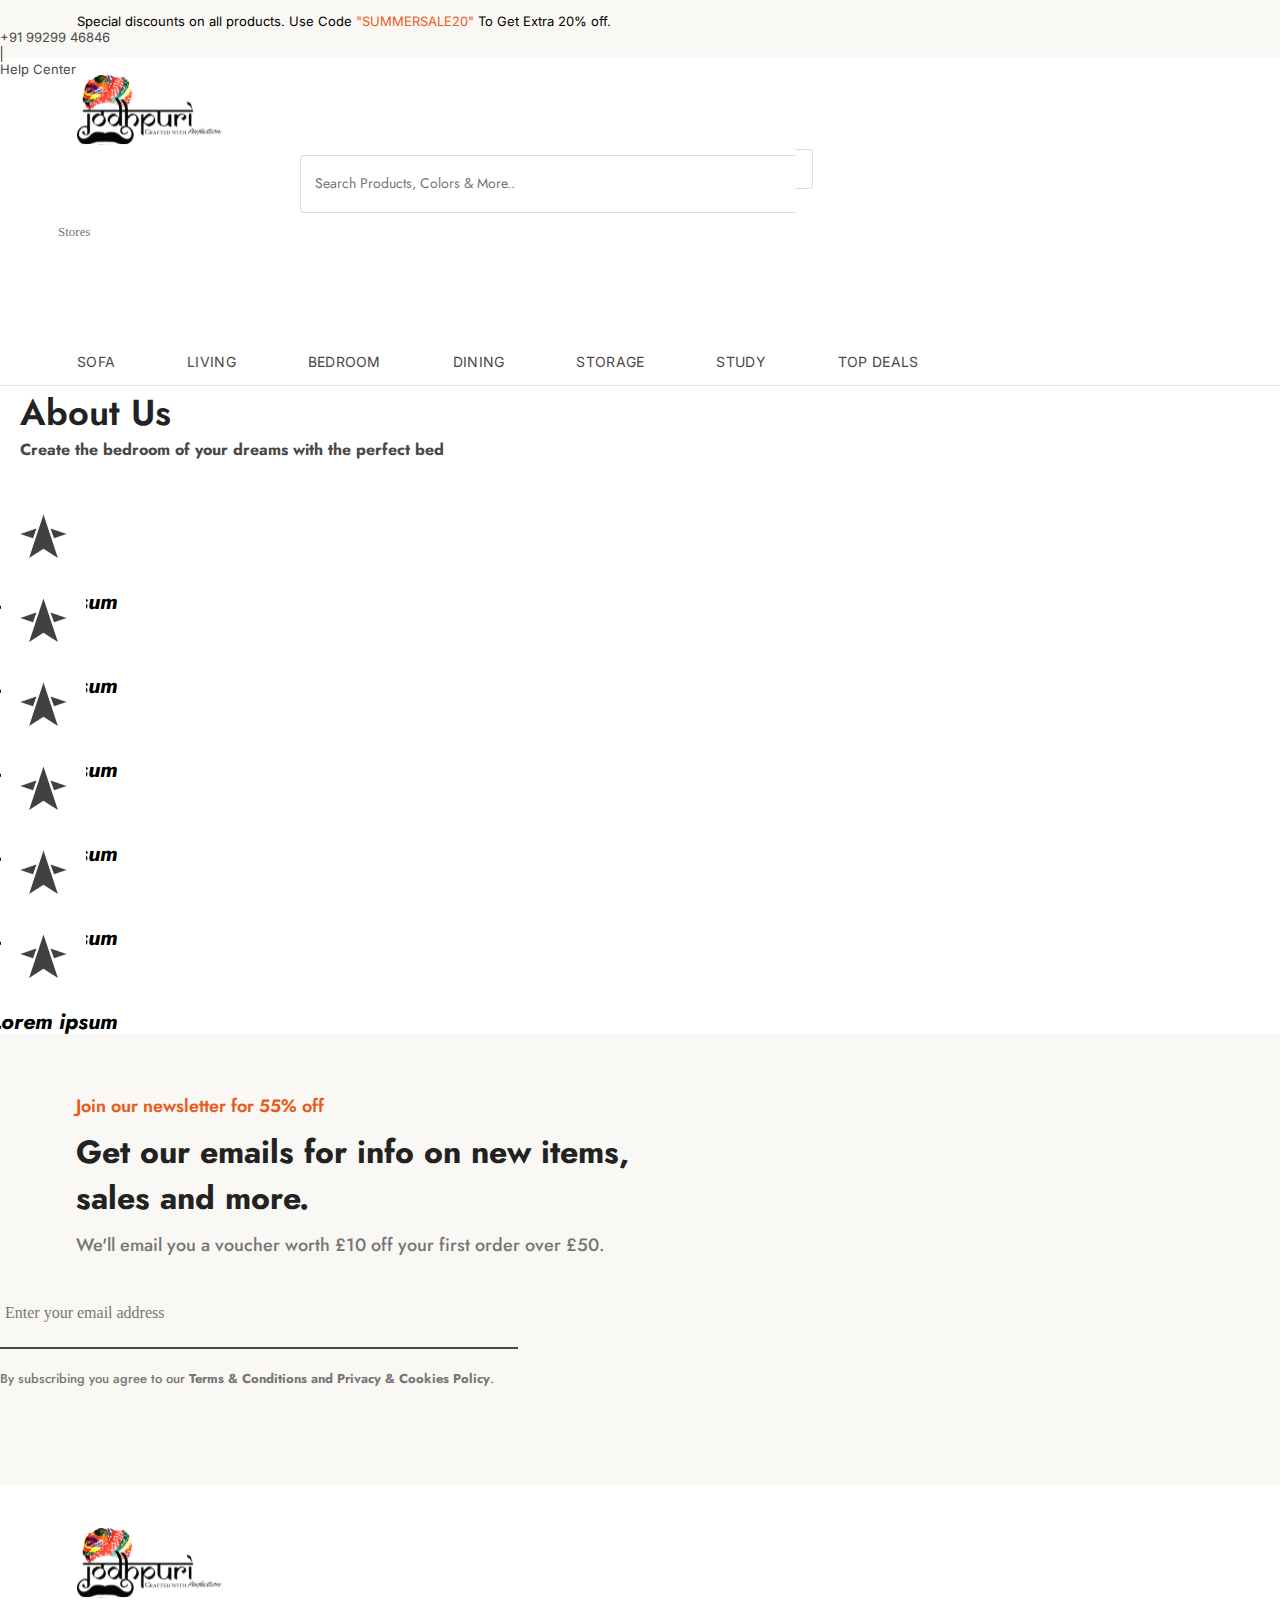
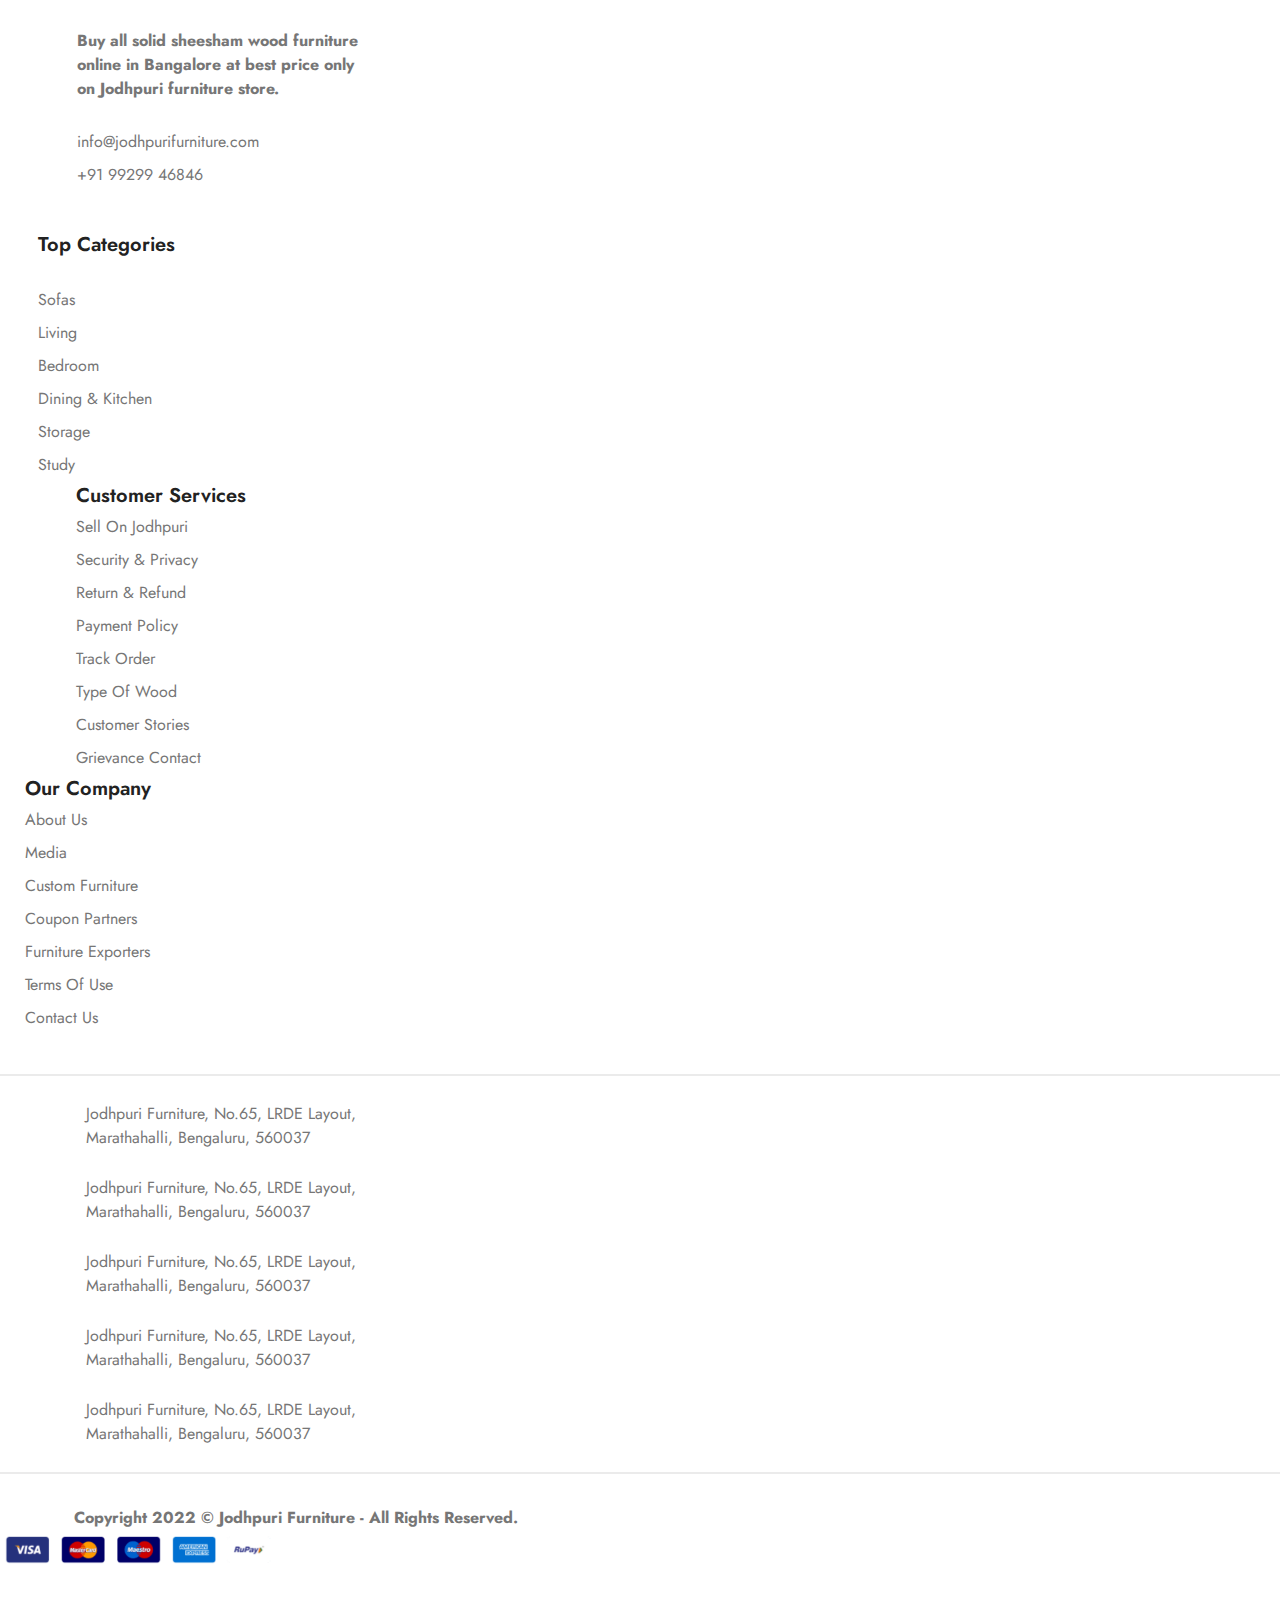
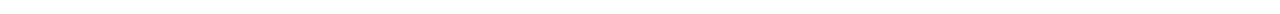
==== commit ab17164e: "ok" ====
--- a/aboutus.html
+++ b/aboutus.html
@@ -101,36 +101,31 @@
                         <div class='mega-menu'>
                             <div class="container cf">
                                 <ul class="ul-reset">
-                                    <h3>Heading 1</h3>
-                                    <li><a href='#'>Category Two Sublink</a></li>
-                                    <li><a href='#'>Category Two Sublink</a></li>
-                                    <li><a href='#'>Category Two Sublink</a></li>
-                                    <li><a href='#'>Category Two Sublink</a></li>
-                                    <li><a href='#'>Category Two Sublink</a></li>
-                                </ul><!-- .ul-reset -->
-                                <ul class="ul-reset">
-                                    <h3>Heading 2</h3>
-                                    <li><a href='#'>Category Two Sublink</a></li>
-                                    <li><a href='#'>Category Two Sublink</a></li>
-                                    <li><a href='#'>Category Two Sublink</a></li>
-                                    <li><a href='#'>Category Two Sublink</a></li>
-                                    <li><a href='#'>Category Two Sublink</a></li>
-                                </ul><!-- .ul-reset -->
-                                <ul class="ul-reset">
-                                    <h3>Heading 3</h3>
-                                    <li><a href='#'>Category Two Sublink</a></li>
-                                    <li><a href='#'>Category Two Sublink</a></li>
-                                    <li><a href='#'>Category Two Sublink</a></li>
-                                    <li><a href='#'>Category Two Sublink</a></li>
-                                    <li><a href='#'>Category Two Sublink</a></li>
-                                </ul><!-- .ul-reset -->
-                                <ul class="ul-reset">
-                                    <h3>Heading 4</h3>
-                                    <li><a href='#'>Category Two Sublink</a></li>
-                                    <li><a href='#'>Category Two Sublink</a></li>
-                                    <li><a href='#'>Category Two Sublink</a></li>
-                                    <li><a href='#'>Category Two Sublink</a></li>
-                                    <li><a href='#'>Category Two Sublink</a></li>
+                                    <h3>SOFA CUM BED</h3>
+                                    <li><a href='#'>Wooden Sofa Sets</a></li>
+                                    <li><a href='#'>3 Seater Sofa</a></li>
+                                    <li><a href='#'>2 Seater Sofa</a></li>
+                                    <li><a href='#'>1 Seater Sofa</a></li>
+                                    <li><a href='#'>L Shape Sofa</a></li>
+                                </ul><!-- .ul-reset -->
+                                <ul class="ul-reset">
+                                    <h3>SOFA CUM BED</h3>
+                                    <li><a href='#'>Wooden Sofa Sets</a></li>
+                                    <li><a href='#'>3 Seater Sofa</a></li>
+                                    <li><a href='#'>2 Seater Sofa</a></li>
+                                    <li><a href='#'>1 Seater Sofa</a></li>
+                                    <li><a href='#'>L Shape Sofa</a></li>
+                                </ul><!-- .ul-reset -->
+                                <ul class="ul-reset">
+                                    <h3>SOFA CUM BED</h3>
+                                    <li><a href='#'>Wooden Sofa Sets</a></li>
+                                    <li><a href='#'>3 Seater Sofa</a></li>
+                                    <li><a href='#'>2 Seater Sofa</a></li>
+                                    <li><a href='#'>1 Seater Sofa</a></li>
+                                    <li><a href='#'>L Shape Sofa</a></li>
+                                </ul><!-- .ul-reset -->
+                                <ul class="ul-reset">
+                                    <img src="images/mega-img.png" alt="">
                                 </ul><!-- .ul-reset -->
                             </div><!-- .container -->
                         </div><!-- .mega-menu-->
@@ -175,11 +170,12 @@
             </nav>
         </div>
     </header>
-
-
-
-
-
+    <section class="about-us container-fluid">
+        <div class="container2">
+            <h1 class="font-36 jost fw-600 color-22222">About Us</h1>
+            <h2 class="font-16 jost color-2">Create the bedroom of your dreams with the perfect bed</h2>
+        </div>
+    </section>
     <section class="section-14">
         <div class="container">
             <div class="row">
--- a/css/index.css
+++ b/css/index.css
@@ -47,6 +47,10 @@
   font-size: 32px;
 }
 
+.font-36 {
+  font-size: 36px;
+}
+
 .font-48 {
   font-size: 48px;
 }
@@ -77,6 +81,10 @@
 
 .color-767676 {
   color: #767676;
+}
+
+.color-2 {
+  color: #484848;
 }
 
 .color-6 {
--- a/mega.css
+++ b/mega.css
@@ -18,7 +18,7 @@
     background: #ffffff;
     font-size: 0;
     position: relative;
-    padding-left: 70px;
+    padding-left: 77px;
     margin-top: 8px;
 }
 
@@ -69,6 +69,7 @@
     text-align: left;
     width: 1242px;
     margin-left: 70px;
+    box-shadow: 0px 8px 10px grey;
 }
 
 .mega-menu h3 {
@@ -128,18 +129,14 @@
     display: block;
 }
 
-
-
-/* #Browser Clearfix
-–––––––––––––––––––––––––––––––––––––––––––––––––– */
 .cf:before,
 .cf:after {
+    
     content: " ";
     /* 1 */
     display: table;
     /* 2 */
 }
-
 .cf:after {
     clear: both;
 }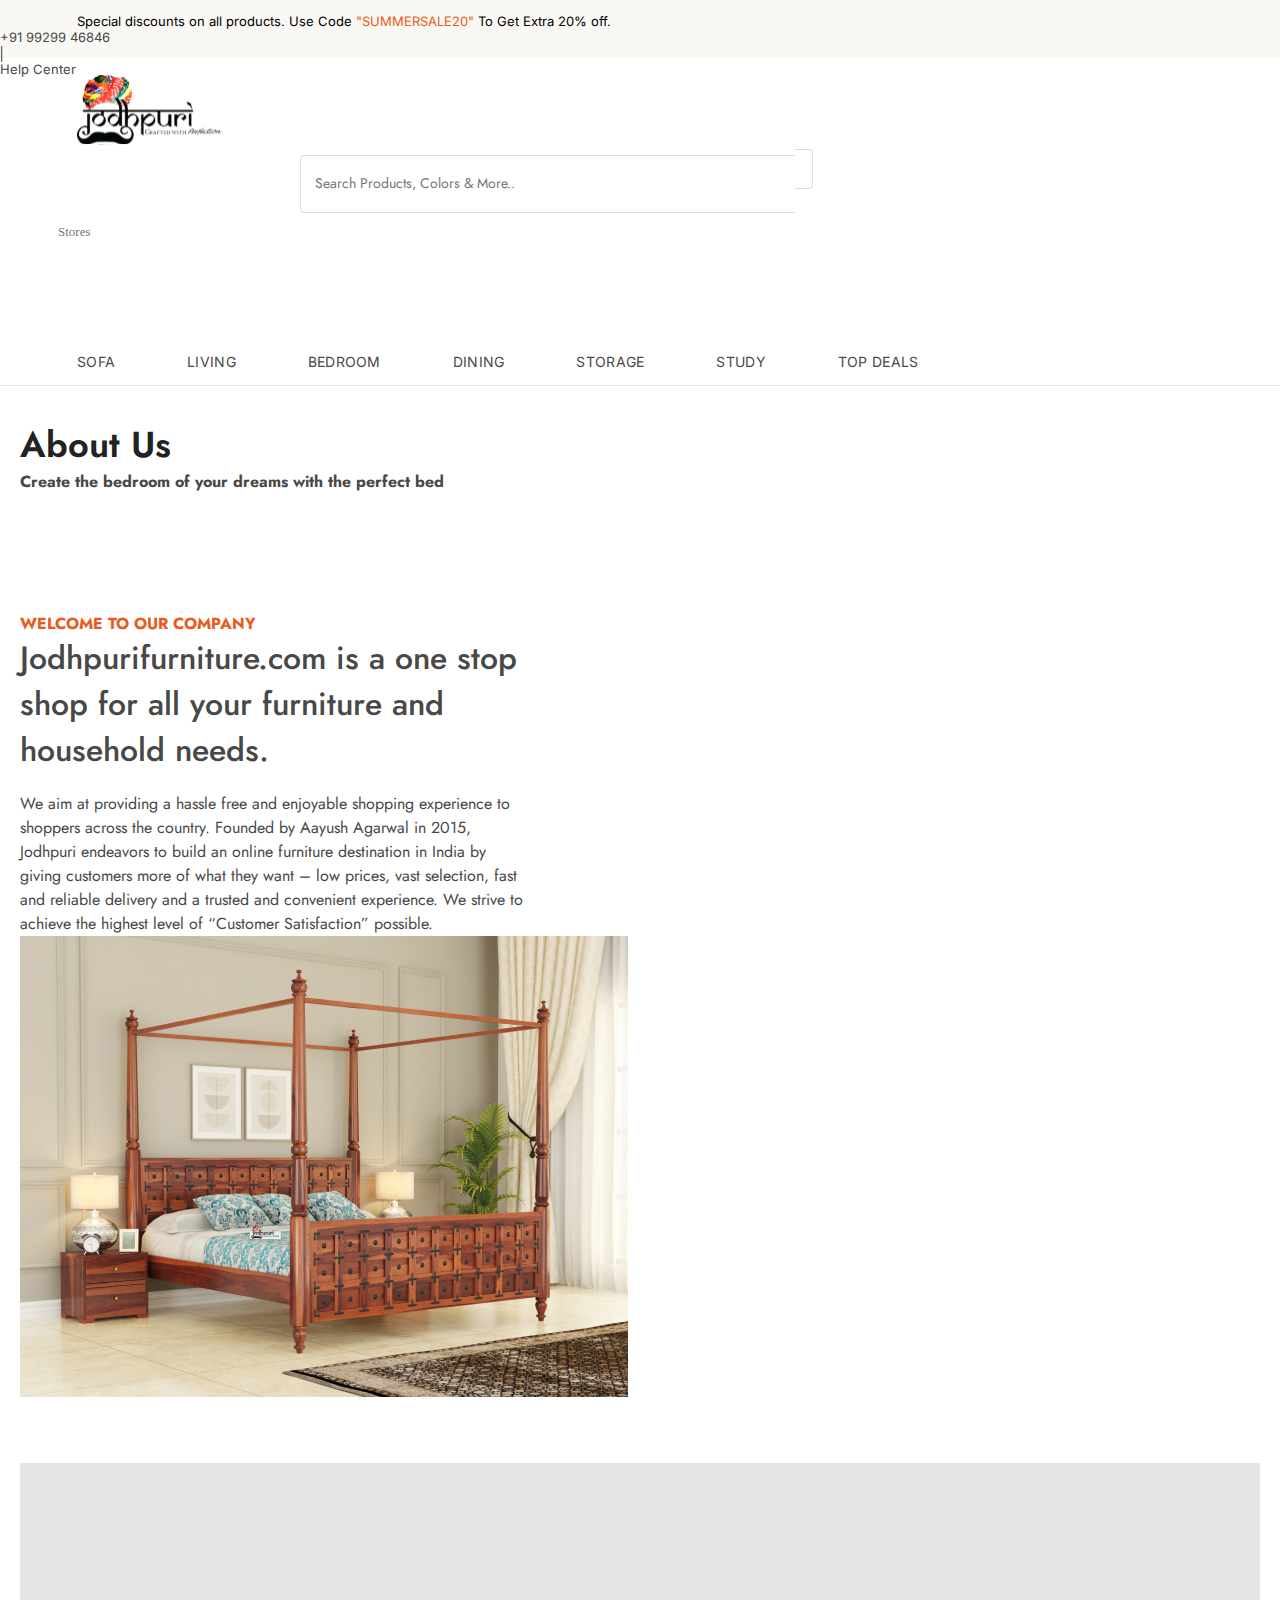
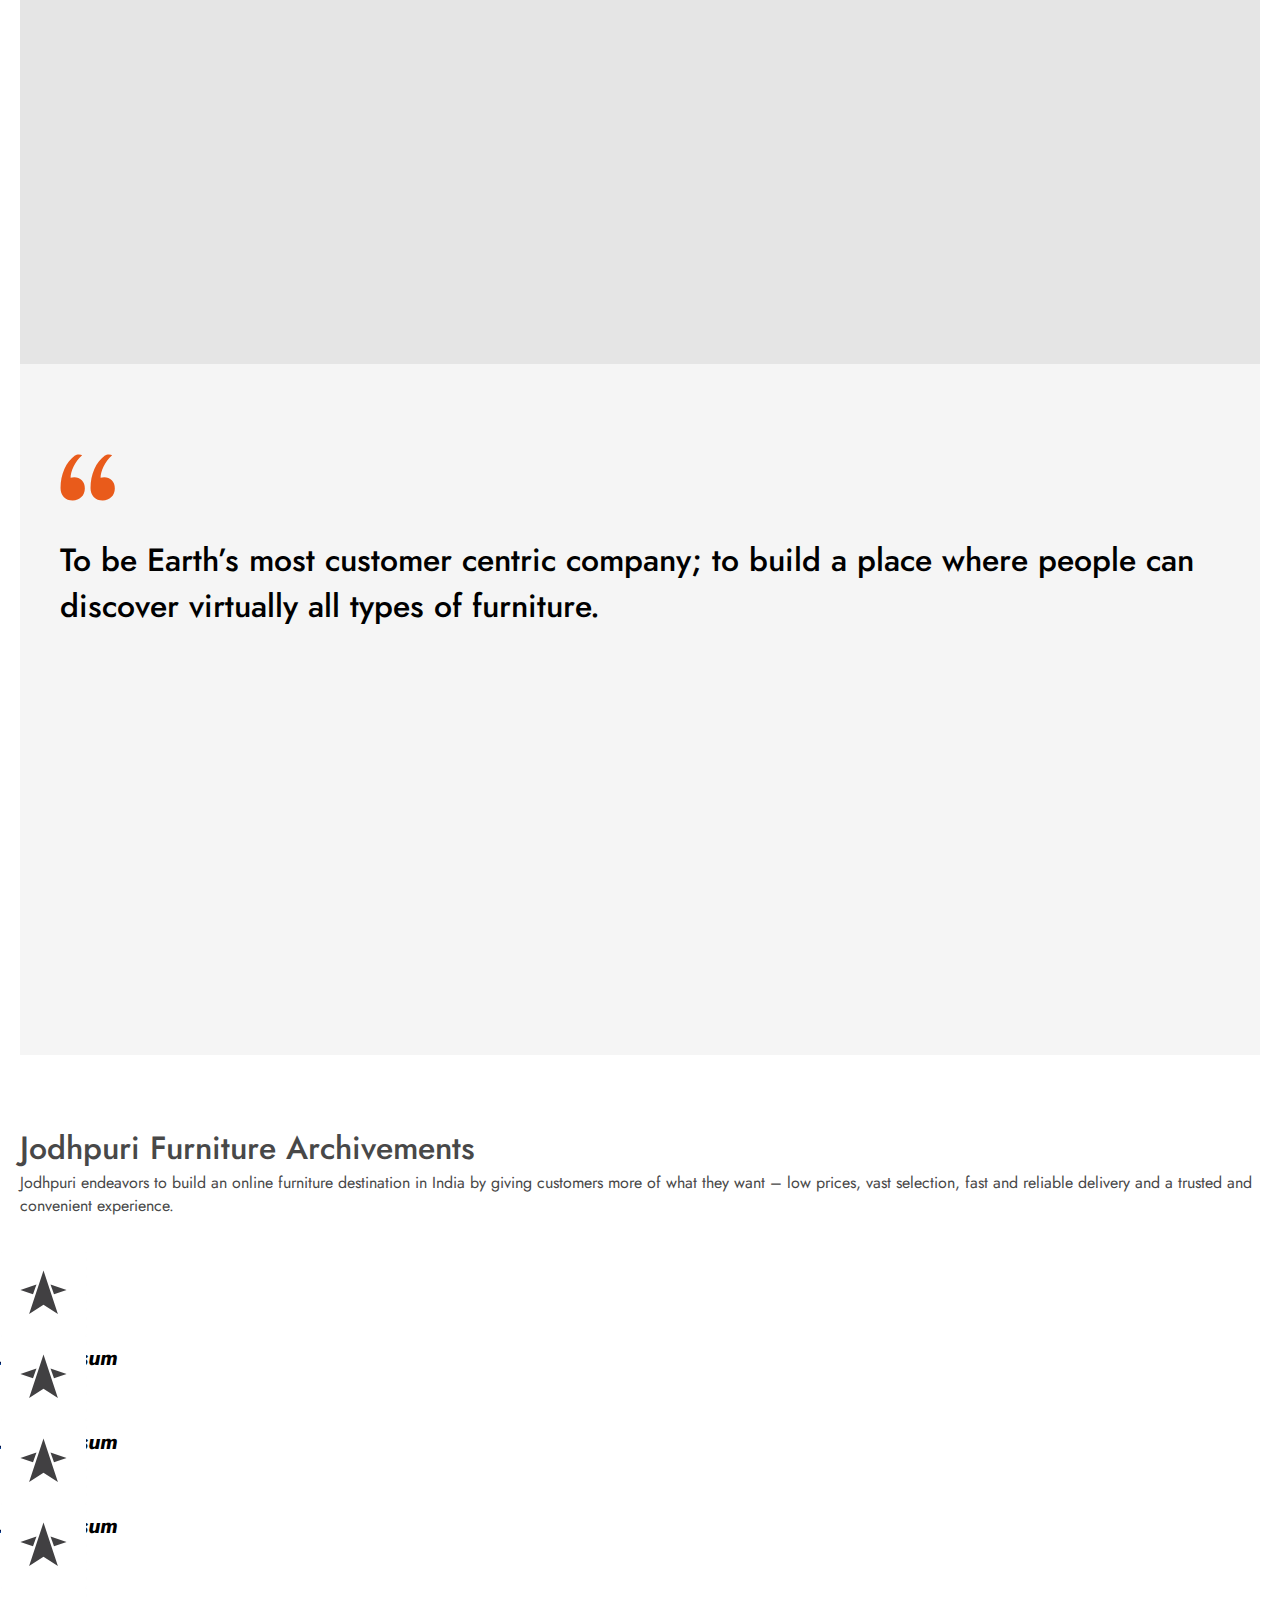
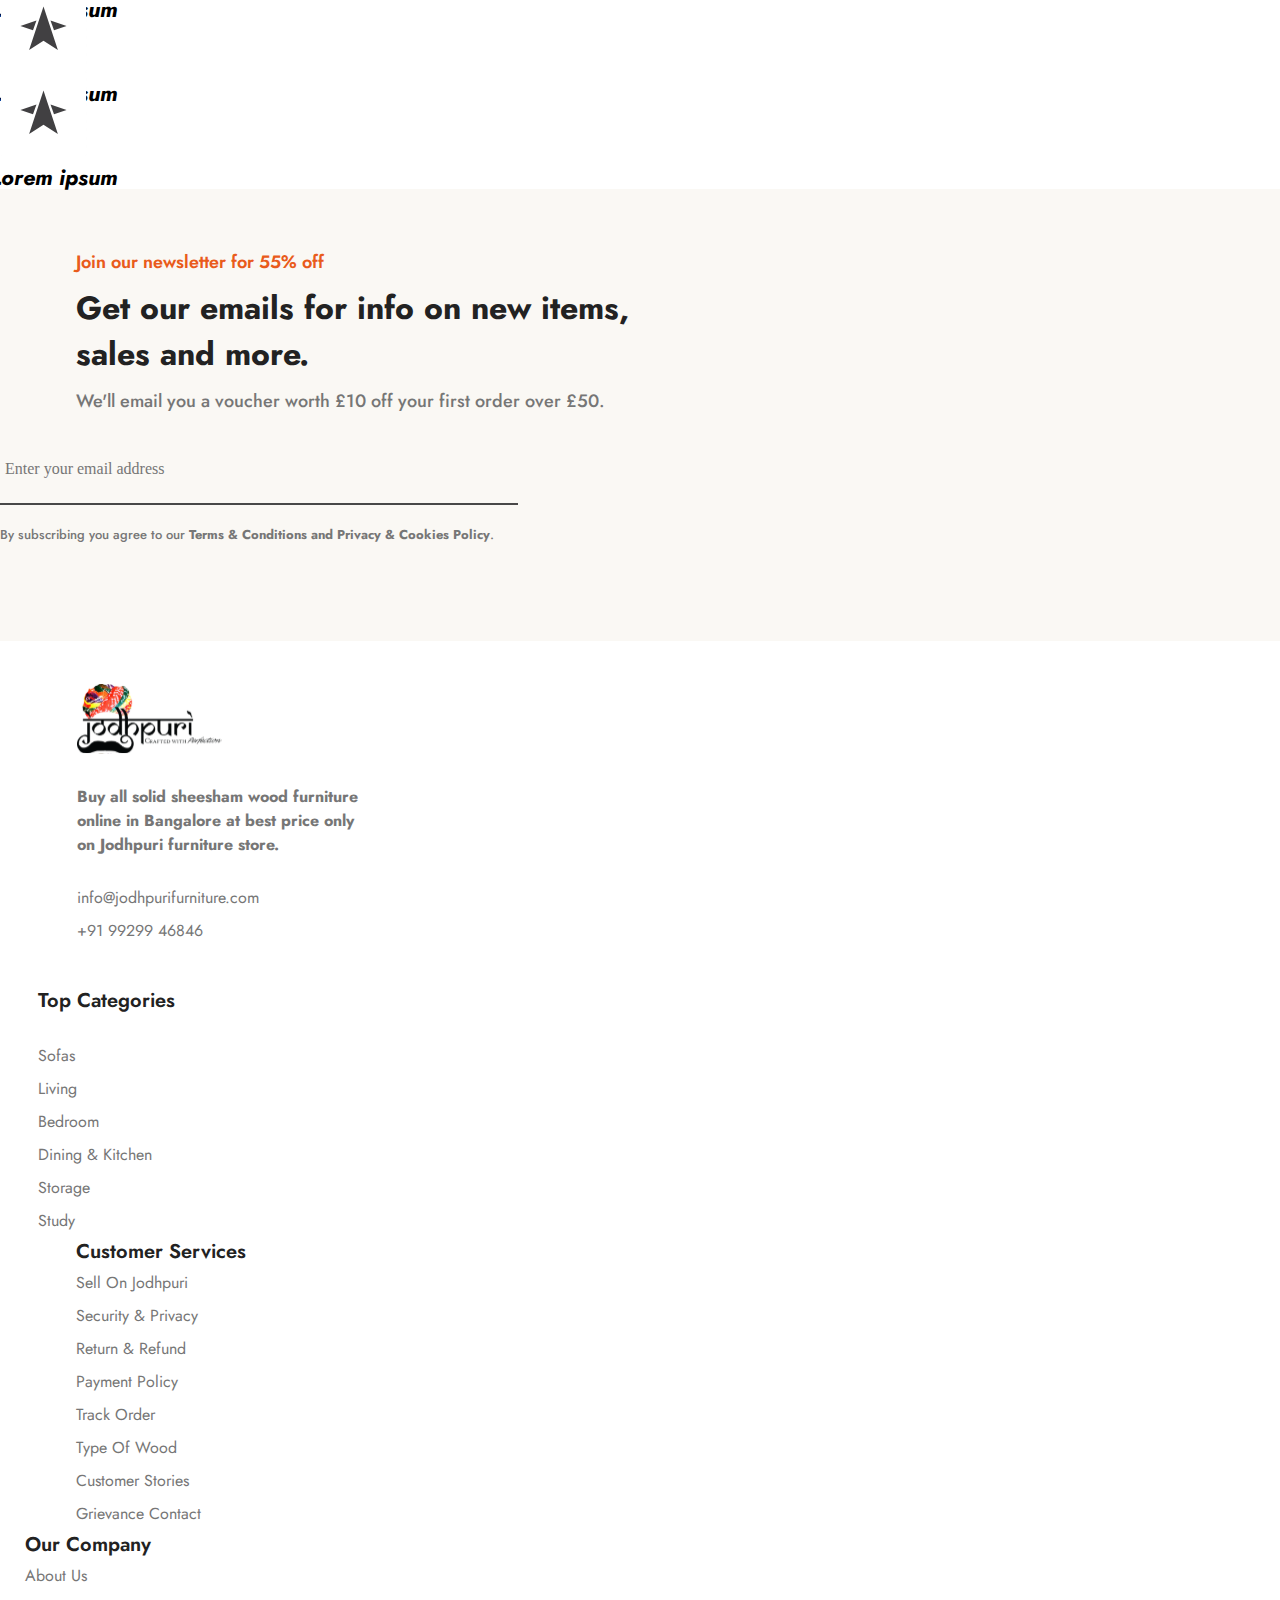
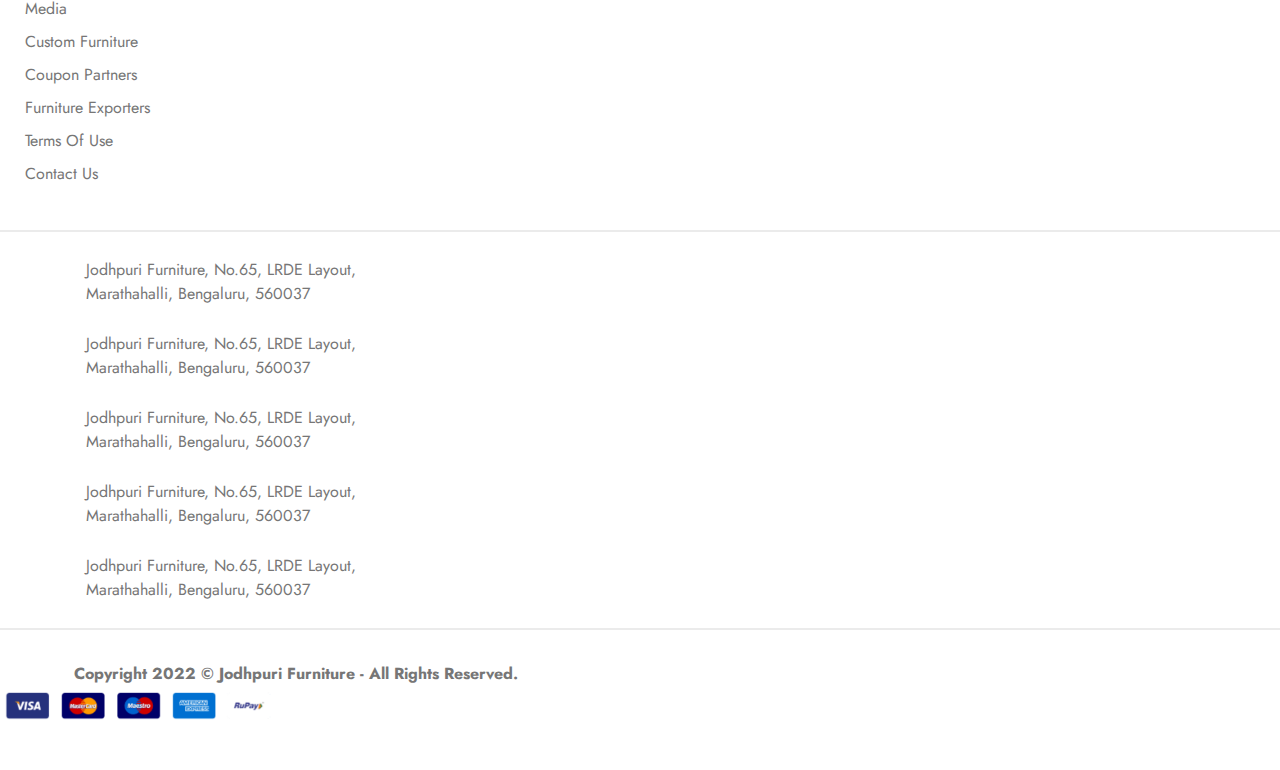
==== commit e0ccb058: "ok" ====
--- a/aboutus.html
+++ b/aboutus.html
@@ -170,12 +170,81 @@
             </nav>
         </div>
     </header>
-    <section class="about-us container-fluid">
+    <section class="about-us-1 container-fluid">
         <div class="container2">
             <h1 class="font-36 jost fw-600 color-22222">About Us</h1>
-            <h2 class="font-16 jost color-2">Create the bedroom of your dreams with the perfect bed</h2>
+            <h2 class="font-16 jost fw-normal color-2">Create the bedroom of your dreams with the perfect bed</h2>
+            <div class="row">
+                <div class="col-lg-6">
+                    <div class="about-content">
+                        <h1 class="color-6 fw-normal font-16 jost mb-2">WELCOME TO OUR COMPANY</h1>
+                        <h2 class="font-32 jost fw-500 color-2">
+                            Jodhpurifurniture.com is a one stop
+                            <br>
+                            shop for all your furniture and 
+                            <br>
+                            household needs.
+                        </h2>
+                        <p class="jost fw-normal color-2 font-16">
+                            We aim at providing a hassle free and enjoyable shopping experience to shoppers across the country. Founded by Aayush Agarwal in 2015, Jodhpuri endeavors to build an online furniture destination in India by giving customers more of what they want – low prices, vast selection, fast and reliable delivery and a trusted and convenient experience. We strive to achieve the highest level of “Customer Satisfaction” possible.
+                        </p>
+                    </div>
+                </div>
+                <div class="col-lg-6">
+                    <img src="images/about-1.png" alt="">
+                </div>
+            </div>
         </div>
     </section>
+
+    <section class="about-us-2">
+        <div class="container2">
+            <div class="row">
+                <div class="col-lg-7">
+                    <div class="about-us-2-box">
+
+                    </div>
+                </div>
+                <div class="col-lg-5">
+                    <div class="about-us-2-box2">
+                        <img src="images/quote.svg" alt="">
+                        <p class="font-32 fw-500 jost">
+                            To be Earth’s most customer centric company; to build a place where people can discover virtually all types of furniture.
+                        </p>
+                    </div>
+                </div>
+            </div>
+        </div>
+    </section>
+    <section class="container-fluid about-us-3">
+        <div class="container2">
+            <div class="row">
+                <div class="col-lg-5">
+                    <div class="about-us-3-box">
+                        <h1 class="font-32 jost color-2 fw-500 mb-2">Jodhpuri Furniture Archivements</h1>
+                        <p class="font-16 jost color-2 fw-normal">
+                            Jodhpuri endeavors to build an online furniture destination in India by giving customers more of what they want – low prices, vast selection, fast and reliable delivery and a trusted and convenient experience. 
+                        </p>
+                    </div>
+                </div>
+                <div class="col-lg-1">
+
+                </div>
+                <div class="col-lg-2">
+                    <div class="d-grid justify-content-center">
+                        
+                    </div>
+                </div>
+                <div class="col-lg-2">
+
+                </div>
+                <div class="col-lg-2">
+
+                </div>
+            </div>
+        </div>
+    </section>
+
     <section class="section-14">
         <div class="container">
             <div class="row">
--- a/css/index.css
+++ b/css/index.css
@@ -1,6 +1,7 @@
 @charset "UTF-8";
 @import url("https://fonts.googleapis.com/css2?family=Jost:ital,wght@0,100;0,200;0,400;0,500;0,600;0,700;0,800;1,100;1,400&display=swap");
 @import url("https://fonts.googleapis.com/css2?family=Inter:wght@400;500;600;700&family=Jost:ital,wght@0,100;0,200;0,400;0,500;0,600;0,700;0,800;1,100;1,400&display=swap");
+@import url("https://fonts.googleapis.com/css2?family=Archivo:wght@400;500;600;700;800&family=K2D:wght@400;500;600;700;800&family=Poppins:ital,wght@0,200;0,300;0,400;0,500;0,600;0,700;0,800;1,300;1,400;1,500;1,600;1,700;1,800&display=swap");
 * {
   margin: 0px;
   padding: 0px;
@@ -1397,7 +1398,7 @@
 .customer-form .submit {
   width: 180px;
   height: 50px;
-  background: #E95B1B;
+  background: #e95b1b;
   border-radius: 4px;
   color: white;
   margin-right: 34px;
@@ -1408,13 +1409,13 @@
 .customer-form .form-btn .cancel {
   width: 180px;
   height: 50px;
-  background: #E5E5E5;
+  background: #e5e5e5;
   border-radius: 4px;
 }
 
 .product-preview {
   padding: 16px 32px 16px 16px;
-  border: 1px solid #E5E5E5;
+  border: 1px solid #e5e5e5;
   margin-bottom: 16px;
 }
 .product-preview h1 {
@@ -1428,7 +1429,7 @@
 
 .billing-box2 {
   padding: 18px 26px 26px 26px;
-  border: 1px solid #E5E5E5;
+  border: 1px solid #e5e5e5;
   margin-bottom: 16px;
 }
 .billing-box2 h2 {
@@ -1438,7 +1439,7 @@
   margin-bottom: 4px;
 }
 .billing-box2 .border-apply3 {
-  border: 1px solid #E5E5E5;
+  border: 1px solid #e5e5e5;
   margin-top: 20px;
   margin-bottom: 18px;
 }
@@ -1447,7 +1448,7 @@
 }
 
 .order-successed {
-  border: 1px solid #E5E5E5;
+  border: 1px solid #e5e5e5;
   width: 487px;
   margin: auto;
   margin-top: 61px;
@@ -1459,4 +1460,41 @@
 }
 .order-successed h2 {
   margin-bottom: 8px;
+}
+
+.about-us-1 {
+  padding-top: 32px;
+  margin-bottom: 62px;
+}
+.about-us-1 .row {
+  margin-top: 69px;
+}
+.about-us-1 .about-content {
+  padding-top: 50px;
+}
+.about-us-1 .about-content h2 {
+  margin-bottom: 19px;
+  line-height: 46px;
+}
+.about-us-1 .about-content p {
+  line-height: 24px;
+  width: 503px;
+  line-height: 24px;
+}
+
+.about-us-2 .about-us-2-box {
+  height: 501px;
+  background: #e5e5e5;
+}
+.about-us-2 .about-us-2-box2 {
+  height: 501px;
+  background: #F5F5F5;
+  padding: 90px 39px 100px 40px;
+}
+.about-us-2 .about-us-2-box2 img {
+  margin-bottom: 32px;
+}
+
+.about-us-3 {
+  margin-top: 70px;
 }/*# sourceMappingURL=index.css.map */--- a/mega.css
+++ b/mega.css
@@ -69,7 +69,7 @@
     text-align: left;
     width: 1242px;
     margin-left: 70px;
-    box-shadow: 0px 8px 10px grey;
+    box-shadow: 0px 4px 20px rgba(72, 72, 72, 0.2);
 }
 
 .mega-menu h3 {
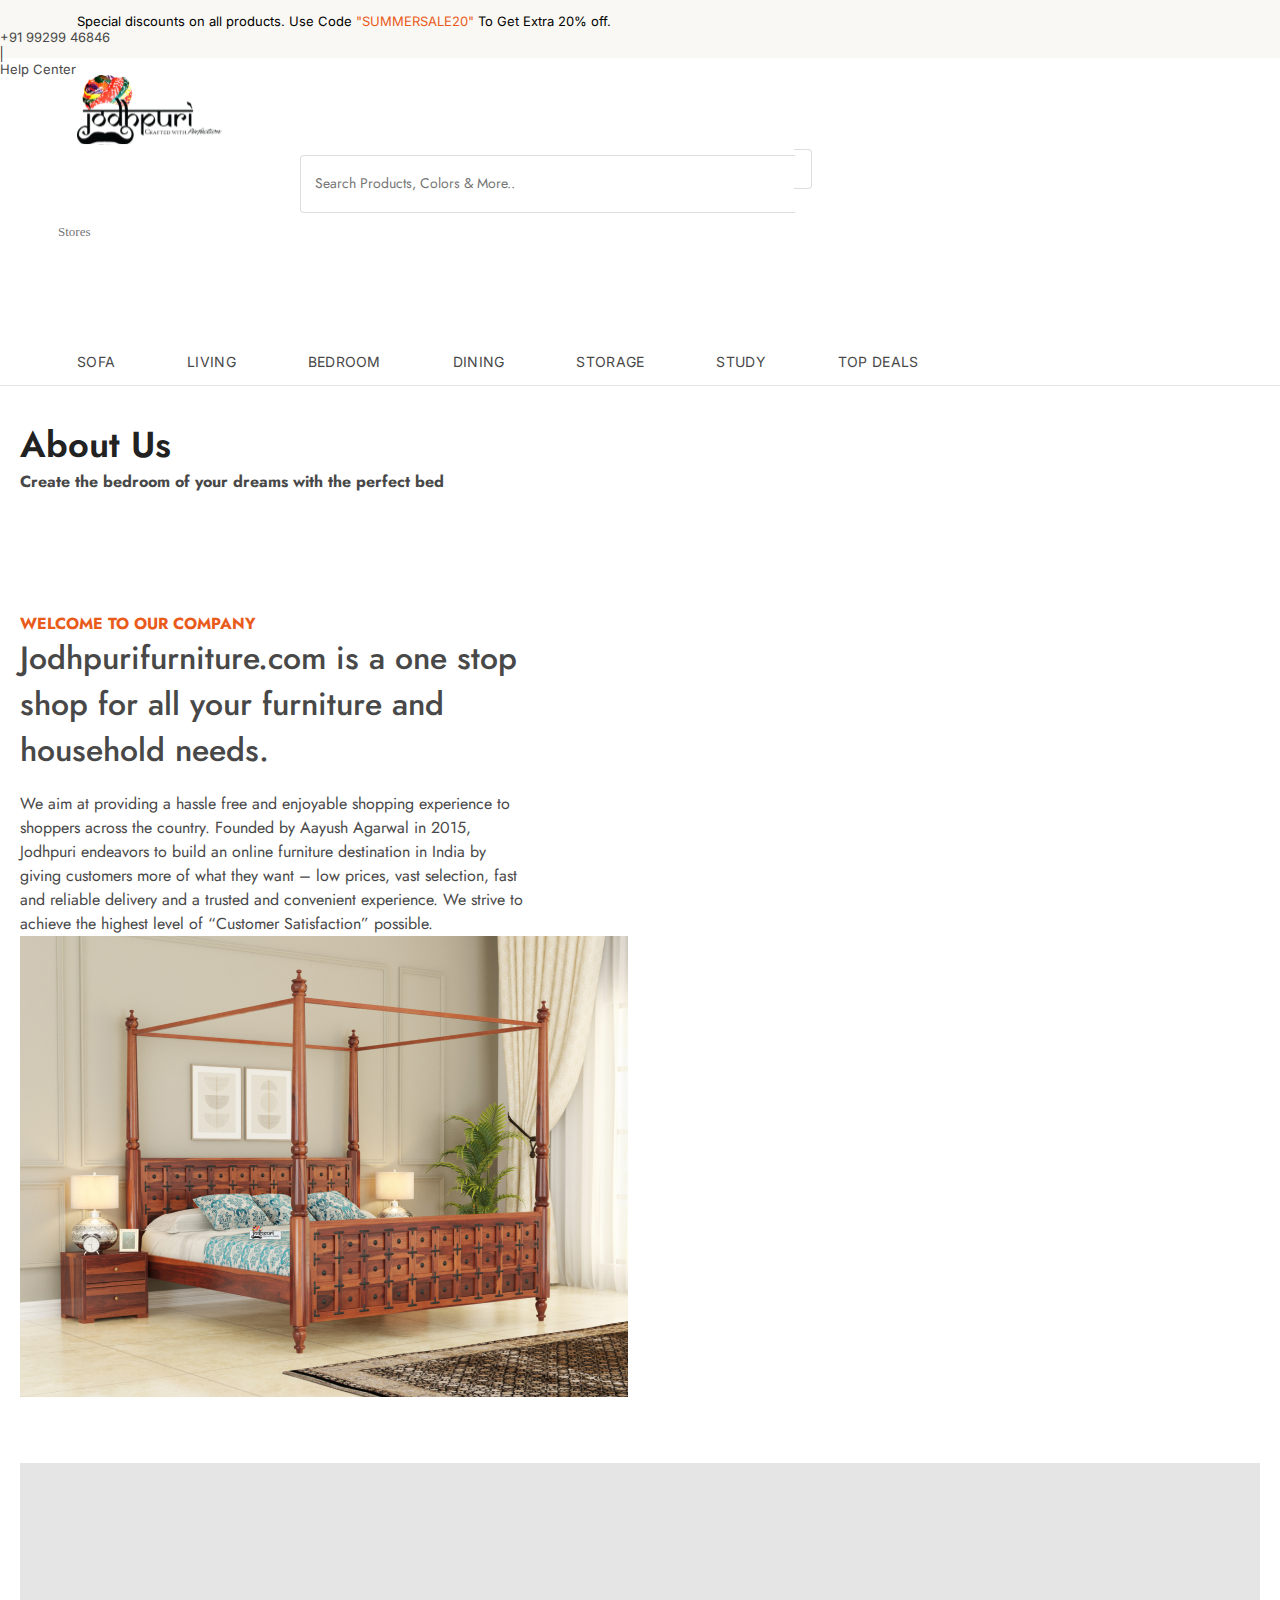
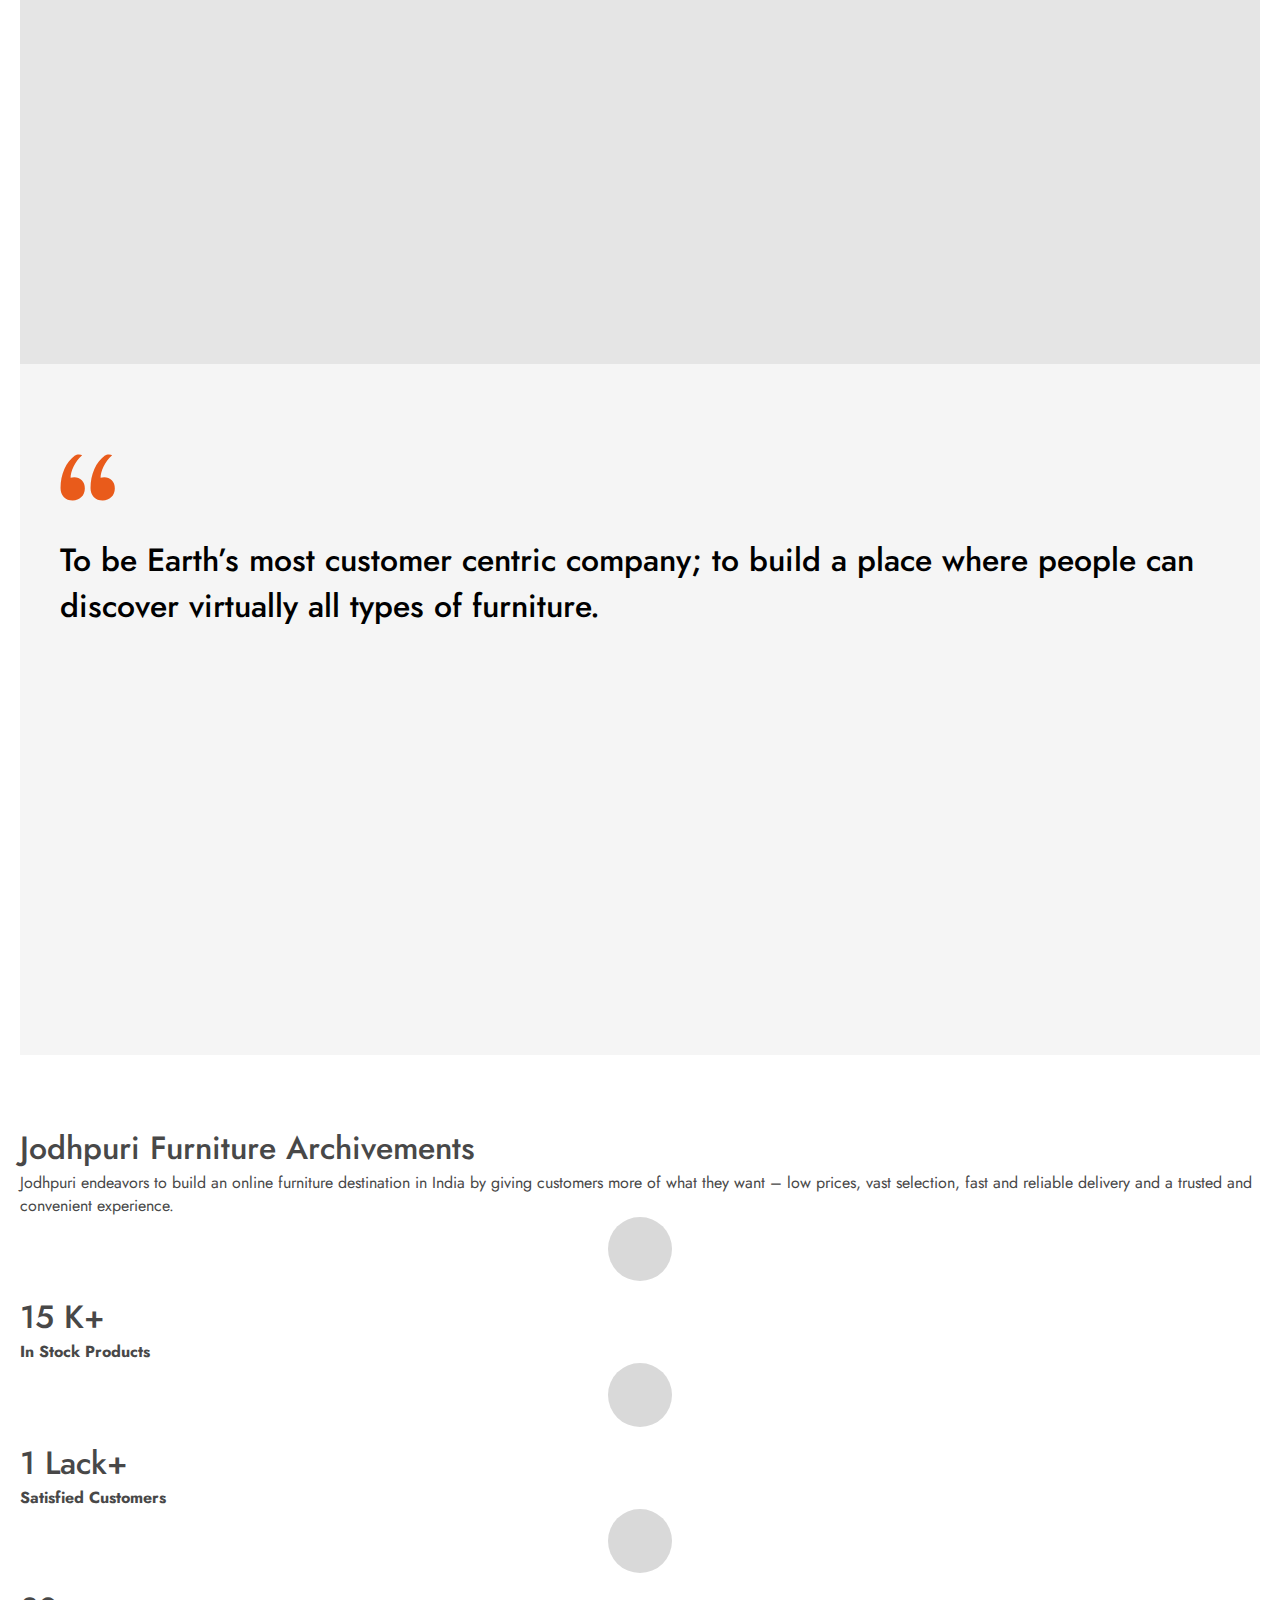
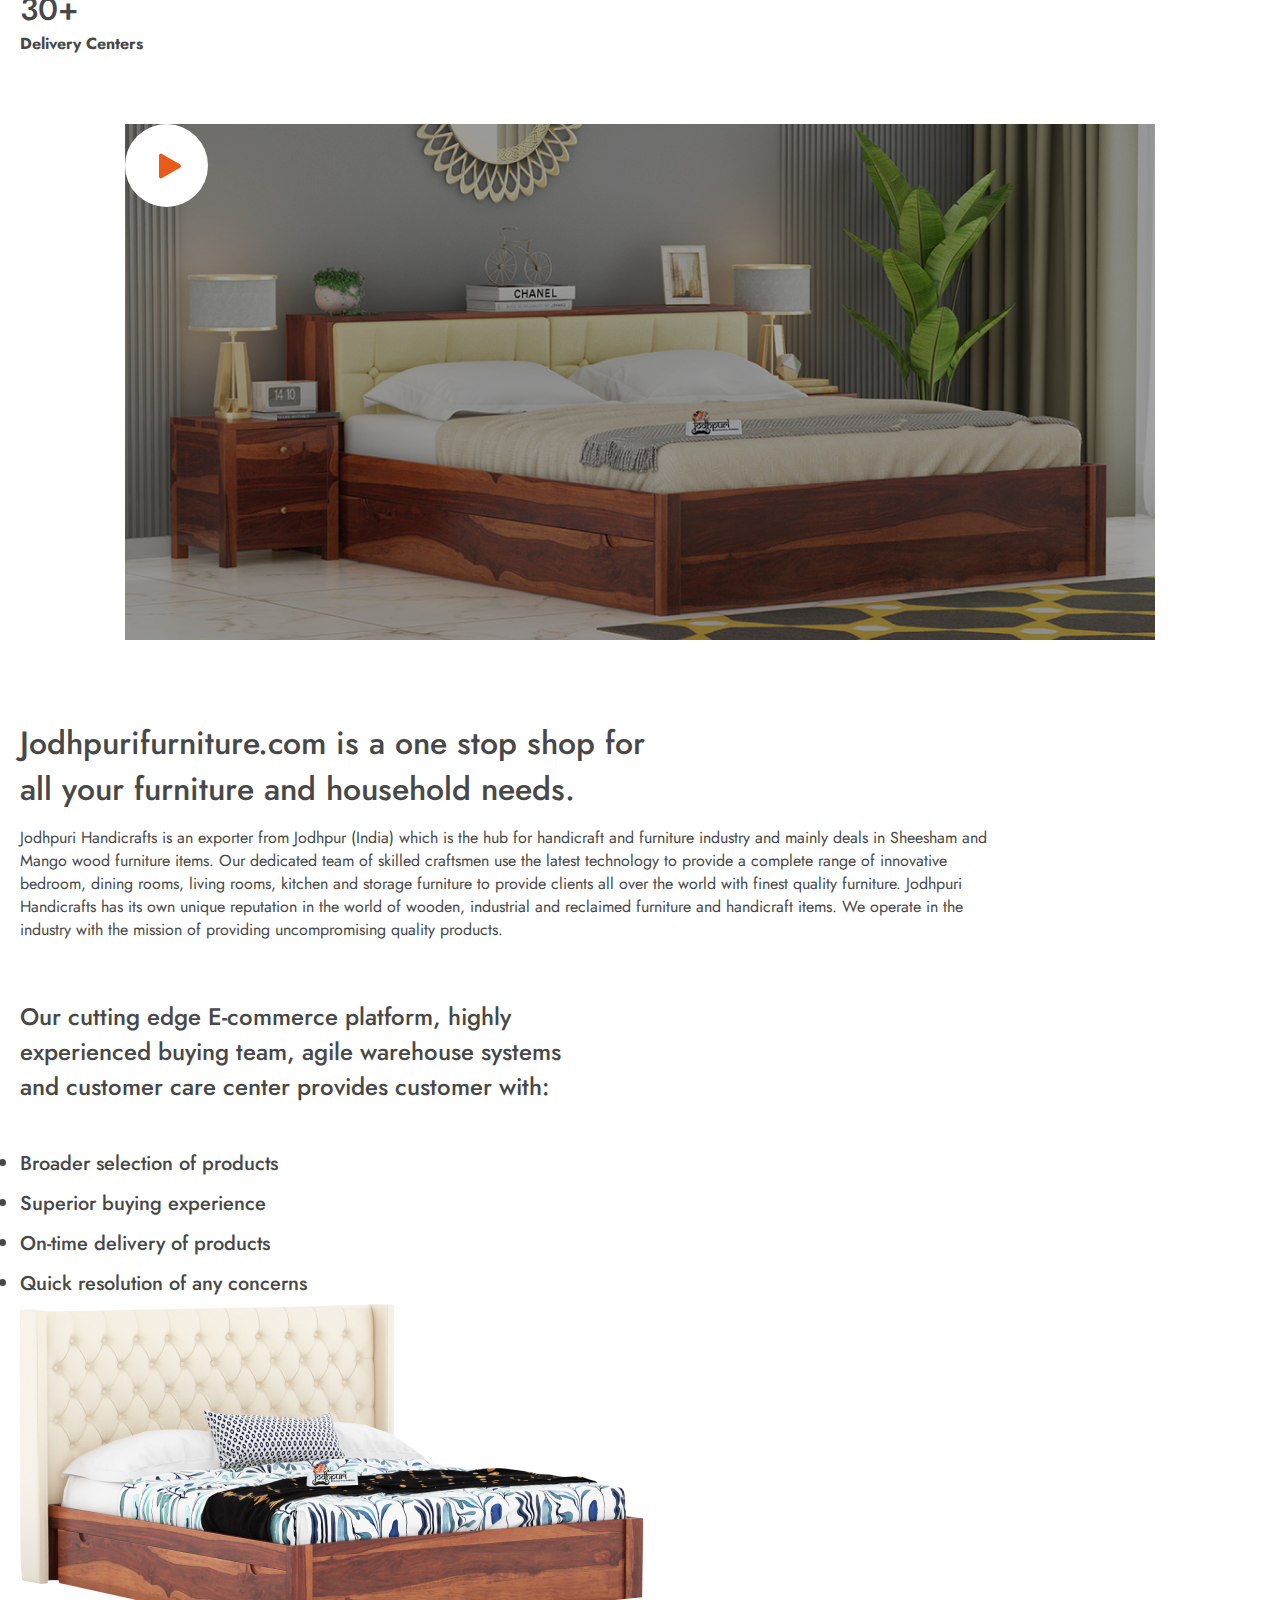
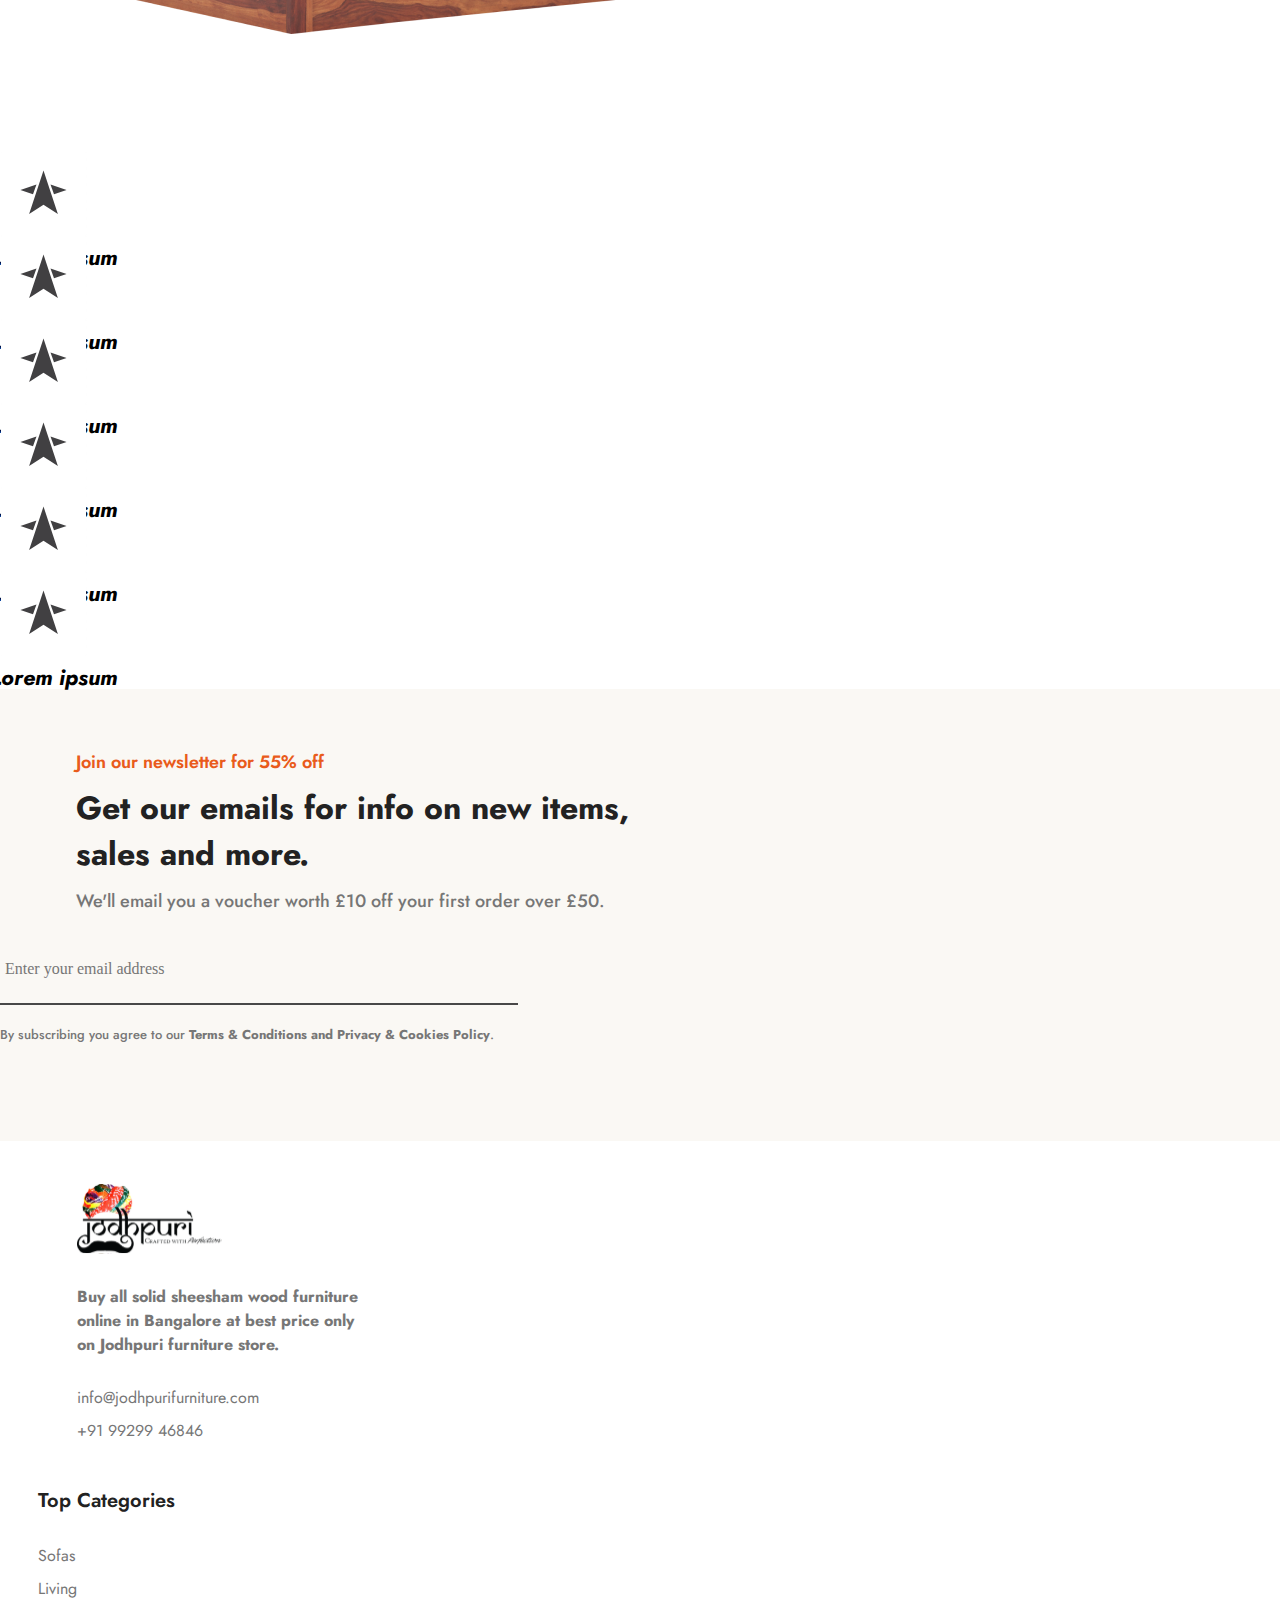
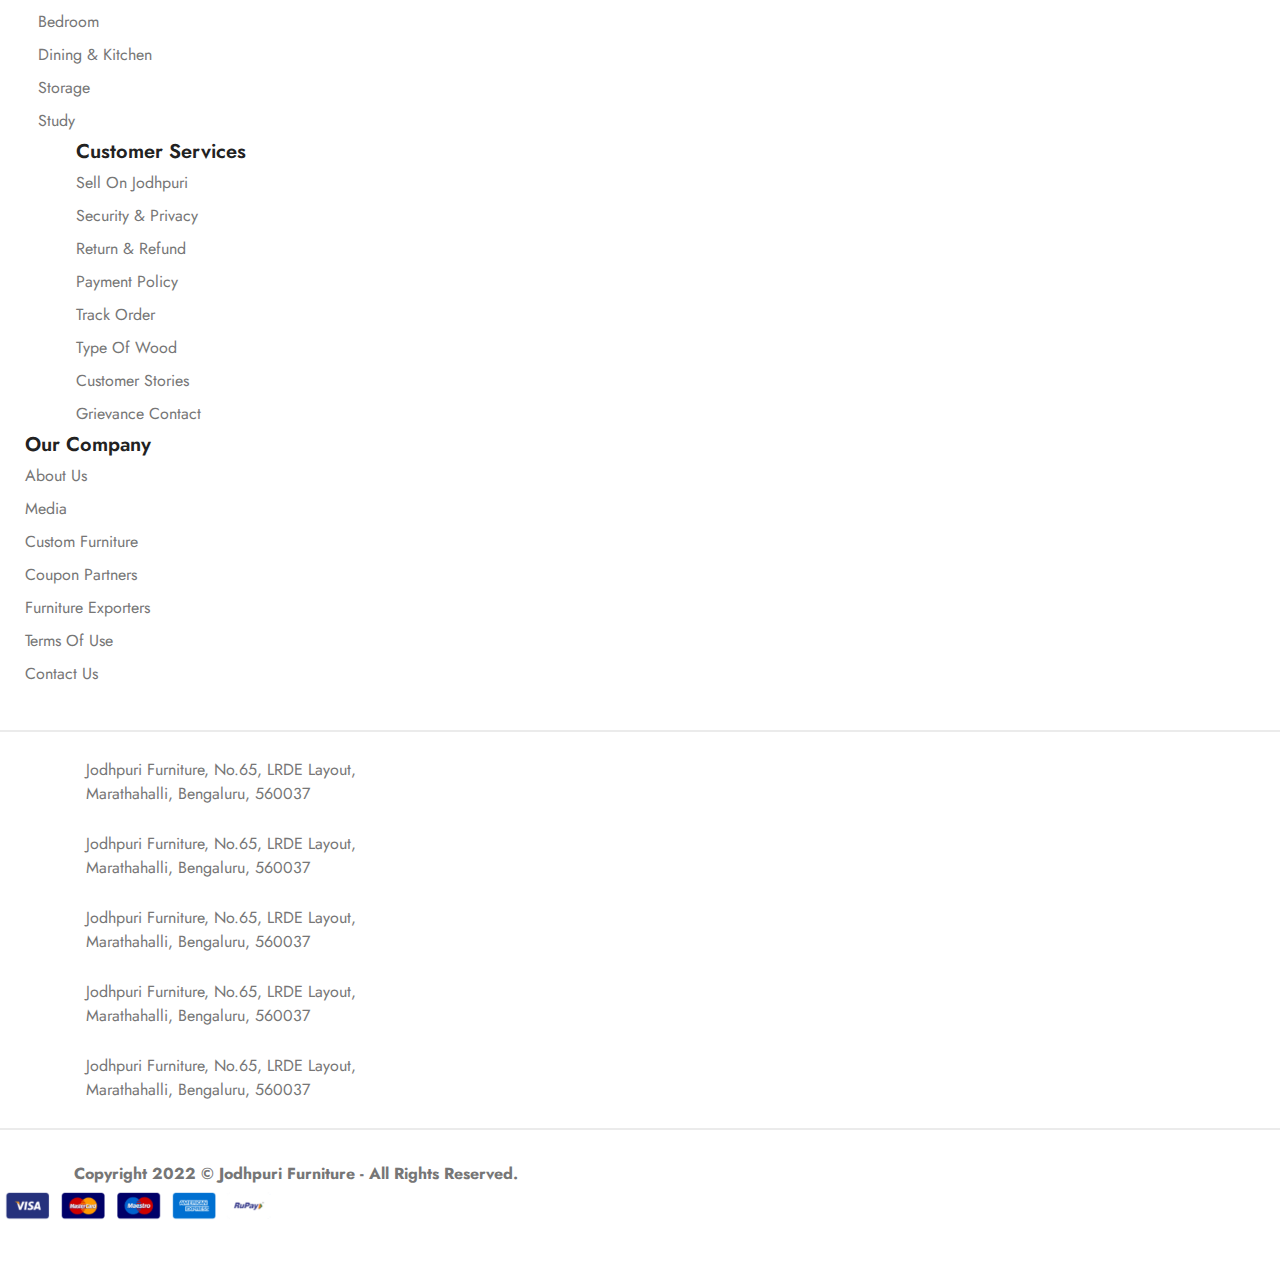
==== commit 0955002a: "ok" ====
--- a/aboutus.html
+++ b/aboutus.html
@@ -14,7 +14,9 @@
     <link href="https://cdn.jsdelivr.net/npm/bootstrap@5.0.2/dist/css/bootstrap.min.css" rel="stylesheet"
         integrity="sha384-EVSTQN3/azprG1Anm3QDgpJLIm9Nao0Yz1ztcQTwFspd3yD65VohhpuuCOmLASjC" crossorigin="anonymous">
     <link rel="stylesheet" href="mega.css">
-    <script src="https://cdnjs.cloudflare.com/ajax/libs/jquery/3.6.1/jquery.min.js" integrity="sha512-aVKKRRi/Q/YV+4mjoKBsE4x3H+BkegoM/em46NNlCqNTmUYADjBbeNefNxYV7giUp0VxICtqdrbqU7iVaeZNXA==" crossorigin="anonymous" referrerpolicy="no-referrer"></script>
+    <script src="https://cdnjs.cloudflare.com/ajax/libs/jquery/3.6.1/jquery.min.js"
+        integrity="sha512-aVKKRRi/Q/YV+4mjoKBsE4x3H+BkegoM/em46NNlCqNTmUYADjBbeNefNxYV7giUp0VxICtqdrbqU7iVaeZNXA=="
+        crossorigin="anonymous" referrerpolicy="no-referrer"></script>
 
     <title>Jodhpuri</title>
 </head>
@@ -181,12 +183,16 @@
                         <h2 class="font-32 jost fw-500 color-2">
                             Jodhpurifurniture.com is a one stop
                             <br>
-                            shop for all your furniture and 
+                            shop for all your furniture and
                             <br>
                             household needs.
                         </h2>
                         <p class="jost fw-normal color-2 font-16">
-                            We aim at providing a hassle free and enjoyable shopping experience to shoppers across the country. Founded by Aayush Agarwal in 2015, Jodhpuri endeavors to build an online furniture destination in India by giving customers more of what they want – low prices, vast selection, fast and reliable delivery and a trusted and convenient experience. We strive to achieve the highest level of “Customer Satisfaction” possible.
+                            We aim at providing a hassle free and enjoyable shopping experience to shoppers across the
+                            country. Founded by Aayush Agarwal in 2015, Jodhpuri endeavors to build an online furniture
+                            destination in India by giving customers more of what they want – low prices, vast
+                            selection, fast and reliable delivery and a trusted and convenient experience. We strive to
+                            achieve the highest level of “Customer Satisfaction” possible.
                         </p>
                     </div>
                 </div>
@@ -209,7 +215,8 @@
                     <div class="about-us-2-box2">
                         <img src="images/quote.svg" alt="">
                         <p class="font-32 fw-500 jost">
-                            To be Earth’s most customer centric company; to build a place where people can discover virtually all types of furniture.
+                            To be Earth’s most customer centric company; to build a place where people can discover
+                            virtually all types of furniture.
                         </p>
                     </div>
                 </div>
@@ -223,7 +230,9 @@
                     <div class="about-us-3-box">
                         <h1 class="font-32 jost color-2 fw-500 mb-2">Jodhpuri Furniture Archivements</h1>
                         <p class="font-16 jost color-2 fw-normal">
-                            Jodhpuri endeavors to build an online furniture destination in India by giving customers more of what they want – low prices, vast selection, fast and reliable delivery and a trusted and convenient experience. 
+                            Jodhpuri endeavors to build an online furniture destination in India by giving customers
+                            more of what they want – low prices, vast selection, fast and reliable delivery and a
+                            trusted and convenient experience.
                         </p>
                     </div>
                 </div>
@@ -231,15 +240,85 @@
 
                 </div>
                 <div class="col-lg-2">
-                    <div class="d-grid justify-content-center">
-                        
-                    </div>
-                </div>
-                <div class="col-lg-2">
-
-                </div>
-                <div class="col-lg-2">
-
+                    <div class="d-grid ">
+                        <div class="count-img">
+
+                        </div>
+                        <h2 class="font-32 fw-500 jost color-2 text-center">15 K+</h2>
+                        <h3 class="font-16 jost color-2 fw-normal text-center">In Stock Products</h3>
+
+                    </div>
+                </div>
+                <div class="col-lg-2">
+                    <div class="d-grid ">
+                        <div class="count-img">
+
+                        </div>
+                        <h2 class="font-32 fw-500 jost color-2 text-center">1 Lack+</h2>
+                        <h3 class="font-16 jost color-2 fw-normal text-center">Satisfied
+                            Customers </h3>
+
+                    </div>
+                </div>
+                <div class="col-lg-2">
+                    <div class="d-grid ">
+                        <div class="count-img">
+
+                        </div>
+                        <h2 class="font-32 fw-500 jost color-2 text-center">30+</h2>
+                        <h3 class="font-16 jost color-2 fw-normal text-center">Delivery Centers
+                        </h3>
+
+                    </div>
+                </div>
+            </div>
+
+            <div class="row">
+                <div class="col-lg-12">
+                    <div class="video-about d-grid ">
+                        <img src="images/play-btn.svg" alt="" class="">
+                    </div>
+                </div>
+            </div>
+        </div>
+    </section>
+
+    <section class="container-fluid about-us-4">
+        <div class="container2">
+            <h1 class="jost font-32 color-2 fw-500 text-center m-lg-auto">Jodhpurifurniture.com is a one stop shop for
+                all your furniture and household needs.</h1>
+            <p class="jost font-16 color-2 text-center m-lg-auto">
+                Jodhpuri Handicrafts is an exporter from Jodhpur (India) which is the hub for handicraft and furniture
+                industry and mainly deals in Sheesham and Mango wood furniture items. Our dedicated team of skilled
+                craftsmen use the latest technology to provide a complete range of innovative bedroom, dining rooms,
+                living rooms, kitchen and storage furniture to provide clients all over the world with finest quality
+                furniture. Jodhpuri Handicrafts has its own unique reputation in the world of wooden, industrial and
+                reclaimed furniture and handicraft items. We operate in the industry with the mission of providing
+                uncompromising quality products.
+            </p>
+        </div>
+    </section>
+
+    <section class="container-fluid about-us-5">
+        <div class="container2">
+            <div class="row">
+                <div class="col-lg-6">
+                    <h1 class="font-24 jost fw-500 color-2">Our cutting edge E-commerce platform, highly experienced
+                        buying team, agile warehouse systems and customer care center provides customer with:</h1>
+                    <ul class="p-0">
+                        <li class="list-unstyled font-20 color-2 fw-500 jost">Broader selection of products</li>
+                        <li class="list-unstyled font-20 color-2 fw-500 jost">
+                            Superior buying experience
+                            </li>
+                        <li class="list-unstyled font-20 color-2 fw-500 jost">
+                            On-time delivery of products
+                            </li>
+                        <li class="list-unstyled font-20 color-2 fw-500 jost">
+                            Quick resolution of any concerns</li>
+                    </ul>
+                </div>
+                <div class="col-lg-6">
+                    <img src="images/about-2.png" alt="" class="pt-3">
                 </div>
             </div>
         </div>
@@ -476,13 +555,12 @@
         crossorigin="anonymous"></script>
 </body>
 <script>
-$(document).ready(function(){
-  $('.wishlist-btn').click(function(){
-    // $('.wishlist-btn').removeClass("wishlist-btn-active");
-    $(this).addClass("wishlist-btn-active");
-});
-});
+    $(document).ready(function () {
+        $('.wishlist-btn').click(function () {
+            // $('.wishlist-btn').removeClass("wishlist-btn-active");
+            $(this).addClass("wishlist-btn-active");
+        });
+    });
 </script>
 
-</html>
-
+</html>--- a/css/index.css
+++ b/css/index.css
@@ -173,7 +173,7 @@
   border: 1px solid #dddddd;
   border-left: 0px;
   padding-right: 16.5px;
-  margin-left: -4px;
+  margin-left: -5px;
   border-radius: 0px 4px 4px 0px;
 }
 header .container .store {
@@ -190,6 +190,7 @@
 }
 header .container .store span {
   margin-left: 8px;
+  line-height: 1.4;
 }
 header .container .account {
   line-height: 1;
@@ -666,6 +667,7 @@
 }
 .section-13 .content {
   margin-top: 36px;
+  padding: 0px 12px;
 }
 .section-13 .content h1 {
   font-size: 20px;
@@ -1497,4 +1499,44 @@
 
 .about-us-3 {
   margin-top: 70px;
+}
+.about-us-3 .count-img {
+  width: 64px;
+  height: 64px;
+  background: #D9D9D9;
+  border-radius: 50%;
+  margin: auto;
+  margin-bottom: 13px;
+}
+.about-us-3 .video-about {
+  width: 1030px;
+  height: 516px;
+  background: linear-gradient(0deg, rgba(0, 0, 0, 0.2), rgba(0, 0, 0, 0.2)), url(../images/video-tumbnail.png);
+  margin: auto;
+  margin-top: 69px;
+  place-items: center;
+}
+
+.about-us-4 {
+  margin-top: 80px;
+}
+.about-us-4 h1 {
+  width: 655px;
+  margin-bottom: 14px !important;
+}
+.about-us-4 p {
+  width: 995px;
+}
+
+.about-us-5 {
+  margin-top: 58px;
+  margin-bottom: 113px;
+}
+.about-us-5 h1 {
+  width: 550px;
+  margin-bottom: 40px;
+  line-height: 35px;
+}
+.about-us-5 li {
+  line-height: 40px;
 }/*# sourceMappingURL=index.css.map */--- a/mega.css
+++ b/mega.css
@@ -70,6 +70,7 @@
     width: 1242px;
     margin-left: 70px;
     box-shadow: 0px 4px 20px rgba(72, 72, 72, 0.2);
+    padding: 11px 0px;
 }
 
 .mega-menu h3 {
@@ -89,6 +90,7 @@
     float: left;
     padding: 24px;
     width: 294px;
+    border-right: 1px solid #DDDDDD;
 }
 
 .mega-menu ul:last-child {
